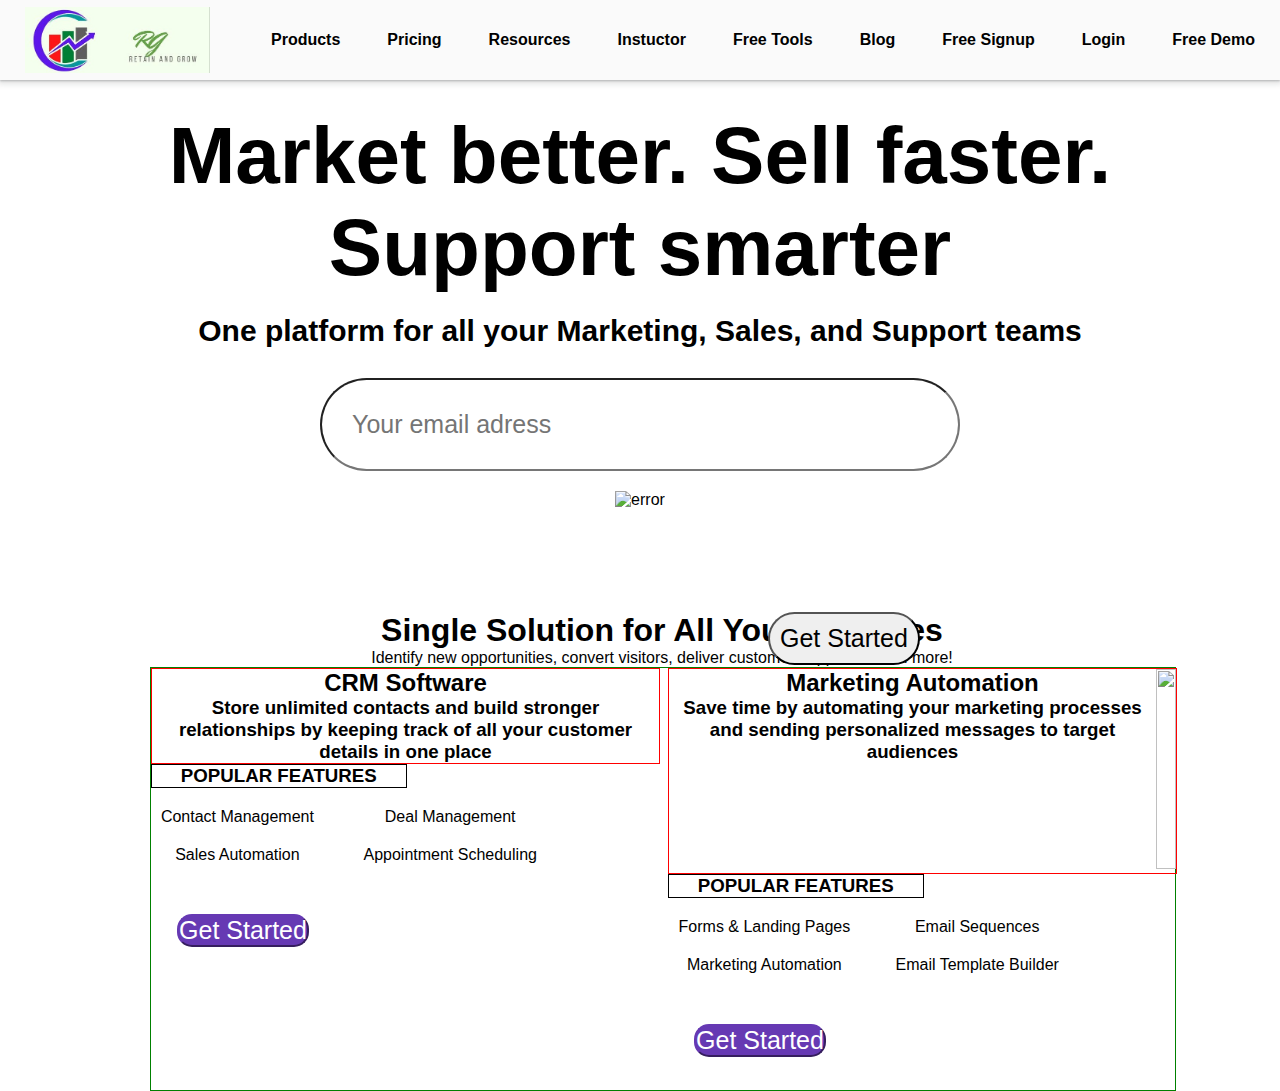
==== index.html @ 1c2a726a "Day2 Commit" ====
<!DOCTYPE html>
<html lang="en">

<head>
    <meta charset="UTF-8">
    <meta http-equiv="X-UA-Compatible" content="IE=edge">
    <meta name="viewport" content="width=device-width, initial-scale=1.0">
    <title>Home Page</title>
</head>
<script src="https://kit.fontawesome.com/1426087fe4.js" crossorigin="anonymous"></script>
<style>
    * {
        margin: 0px;
        padding: 0px;
    }

    body {
        font-family: -apple-system, BlinkMacSystemFont, "Poppins", "Segoe UI", Roboto, Helvetica, Arial, sans-serif, "Apple Color Emoji", "Segoe UI Emoji", "Segoe UI Symbol";
    }

    nav {
        display: flex;
        height: 80px;
        background-color: #FAFAFA;
        color: rgb(0, 0, 0);
        justify-content: space-between;
        align-items: center;
        padding: 0px 25px;
        box-shadow: rgba(60, 64, 67, 0.3) 0px 1px 2px 0px, rgba(60, 64, 67, 0.15) 0px 2px 6px 2px;

        font-weight: 700;
    }

    #logo {
        width: 15%;
        color: rgb(211, 236, 228);
    }

    #tab {
        width: 80%;
        display: flex;
        justify-content: space-between;
    }

    .home:hover {

        color: #81D4FA;

    }

    #header {
        width: 90%;
        margin: auto;
        text-align: center;
    }

    #header h1 {
        font-size: 80px;
        margin-top: 30px;
    }

    #header h3 {
        font-size: 30px;
        margin-top: 20px;
        font-family: "Poppins", Arial, sans-serif;
        padding-bottom: 30px;
    }

    .mail {

        font-size: 25px;
        font-family: Verdana, Geneva, Tahoma, sans-serif;
        margin-bottom: 20px;
        padding: 30px;
        border-radius: 70px;
        width: 50%;

    }

    .insidemail {
        font-size: 25px;
        font-family: Verdana, Geneva, Tahoma, sans-serif;
        margin-bottom: 20px;
        padding: 10px;
        border-radius: 70px;
        position: absolute;
        top: 68%;
        left: 60%;

    }

    #imgs {
        margin-top: 80px;
        display: flex;
        justify-content: space-between;
    }

    #mid {
        width: 80%;
        margin: auto;
         text-align: center;
        margin: -55px 30px -26px 150px;
        justify-content: space-between;
    }

    #head {
        width: 100%;
        margin: auto;
        margin-top: 78px;
        text-align: center;
    }

    #crm {
        border: 1px solid green;
        width: 100%;
        display: grid;
        grid-template-columns: repeat(2, 1fr);
        gap: 10px;
    }
    .secondchild{
        border:1px solid red;
        width:100%;
        display:flex;
    }
    .secondchild img{
        width: 100%;
        height: 200px;
    }
    .firstchild{
        border:1px solid red;
        width:100%;
        display:flex;
    }
    .feature1{
        width: 80%;
        /* border: 1px solid red; */
        display: grid;
        grid-template-columns: repeat(2,1fr);
        gap: 20px;
        margin: 20px 0px 50px -10px;
    }#h3{
        border: 1px solid black;
        width: 50%;
    }
    .feature2{
        width: 80%;
        /* border: 1px solid red; */
        display: grid;
        grid-template-columns: repeat(2,1fr);
        gap: 20px;
        margin: 20px 0px 50px 0px;
    }
    #h31{
        border: 1px solid black;
        width: 50%;
    }
    .btn{
        size: ;
        border-radius: 15px;
        font-size: 25px;
        border-color: #6639b3;
        background-color: #6639b3;
        color: #fff;
        margin: 0px 8px 33px -315px;

    }
</style>

<body>
    <!-- header........... -->
    <nav id="engage">
        <img id="logo" src="logo\WhatsApp Image 2022-12-14 at 21.00.33.jpeg" alt="error">
        <div id="tab">
            <p class="home">Products</p>
            <p class="home">Pricing</p>
            <p class="home">Resources</p>
            <p class="home">Instuctor</p>
            <p class="home">Free Tools</p>
            <p class="home">Blog</p>
            <p class="home">Free Signup</p>
            <p class="home">Login</p>
            <p class="home">Free Demo</p>
        </div>
    </nav>
    <div id="header">
        <h1>Market better. Sell faster.<br>
            Support smarter
        </h1>
        <h3>One platform for all your Marketing, Sales, and Support teams</h3>
        <div>
            <input type="text" class="mail" placeholder="Your email adress"><button class="insidemail">Get
                Started</button>
        </div>
        <div>
            <img src="https://cdn5.engagebay.com/new/assets/img/banner-image.svg" alt="error">
        </div>
        <div id="imgs">
            <img src="https://cdn5.engagebay.com/new/assets/img/p-logos/neilpatel.png" alt="">
            <img src="https://cdn5.engagebay.com/new/assets/img/p-logos/forbs.png" alt="">
            <img src="https://cdn5.engagebay.com/new/assets/img/p-logos/inc.png" alt="">
            <img src="https://cdn5.engagebay.com/new/assets/img/p-logos/enterpreneur.png" alt="">
            <img src="https://cdn5.engagebay.com/new/assets/img/p-logos/techcrunch.png" alt="">
            <img src="https://cdn5.engagebay.com/new/assets/img/p-logos/jeffbullas.png" alt="">
            <img src="https://cdn5.engagebay.com/new/assets/img/p-logos/business.png" alt="">
        </div>
    </div>
    <!-- middle........................ -->
    <div id="mid">
        <div id="head">
            <h1>Single Solution for All Your Activities </h1>
            <p>Identify new opportunities, convert visitors, deliver customer happiness, and more!</p>
        </div>
        <div id="crm">
            <div class="crm1child" >
                <div class="firstchild">
                    <div>
                        <h2>CRM Software</h2>
                        <h3>Store unlimited contacts and build stronger relationships by keeping track of all your
                            customer details in one place</h3>
                    </div>
                    <div>
                        <img width="25%" src="https://cdn5.engagebay.com/new/assets/img/icons/crm.svg" alt="">
                    </div>
                </div>
                <h3 id="h3">POPULAR FEATURES</h3>
                <div class="check1">
                    <div class="feature1">
                        <P><i class="fa-solid fa-circle-check"></i>Contact Management</P>
                        <p><i class="fa-solid fa-circle-check"></i>Deal Management</p>
                        <p><i class="fa-solid fa-circle-check"></i>Sales Automation</p>
                        <p><i class="fa-solid fa-circle-check"></i>Appointment Scheduling</p>
                    </div>
                </div>
                <button class="btn">Get Started</button>
            </div>

            <div class="crm2ndchild">
                <div class="secondchild">
                    <div>

                        <h2>Marketing Automation</h2>
                        <h3>Save time by automating your marketing processes and sending personalized messages to target
                            audiences</h3>

                    </div>
                    <div>
                        <img width="100%" height="200px" src="https://cdn5.engagebay.com/new/assets/img/icons/marketing-automation.svg" alt="">
                    </div>
    
                </div>
                <div>
                    <h3 id="h31">POPULAR FEATURES</h3>
                    <div class="check2">
                        
                        <div class="feature2">
                            <P><i class="fa-solid fa-circle-check"></i>Forms & Landing Pages</P>
                            <p><i class="fa-solid fa-circle-check"></i>Email Sequences</p>
                            <p><i class="fa-solid fa-circle-check"></i>Marketing Automation</p>
                            <p><i class="fa-solid fa-circle-check"></i>Email Template Builder</p>
                        </div>
                    </div>
                </div> 
                <button class="btn">Get Started</button>                                
            </div>
        </div>
    </div>
</body>
</html>
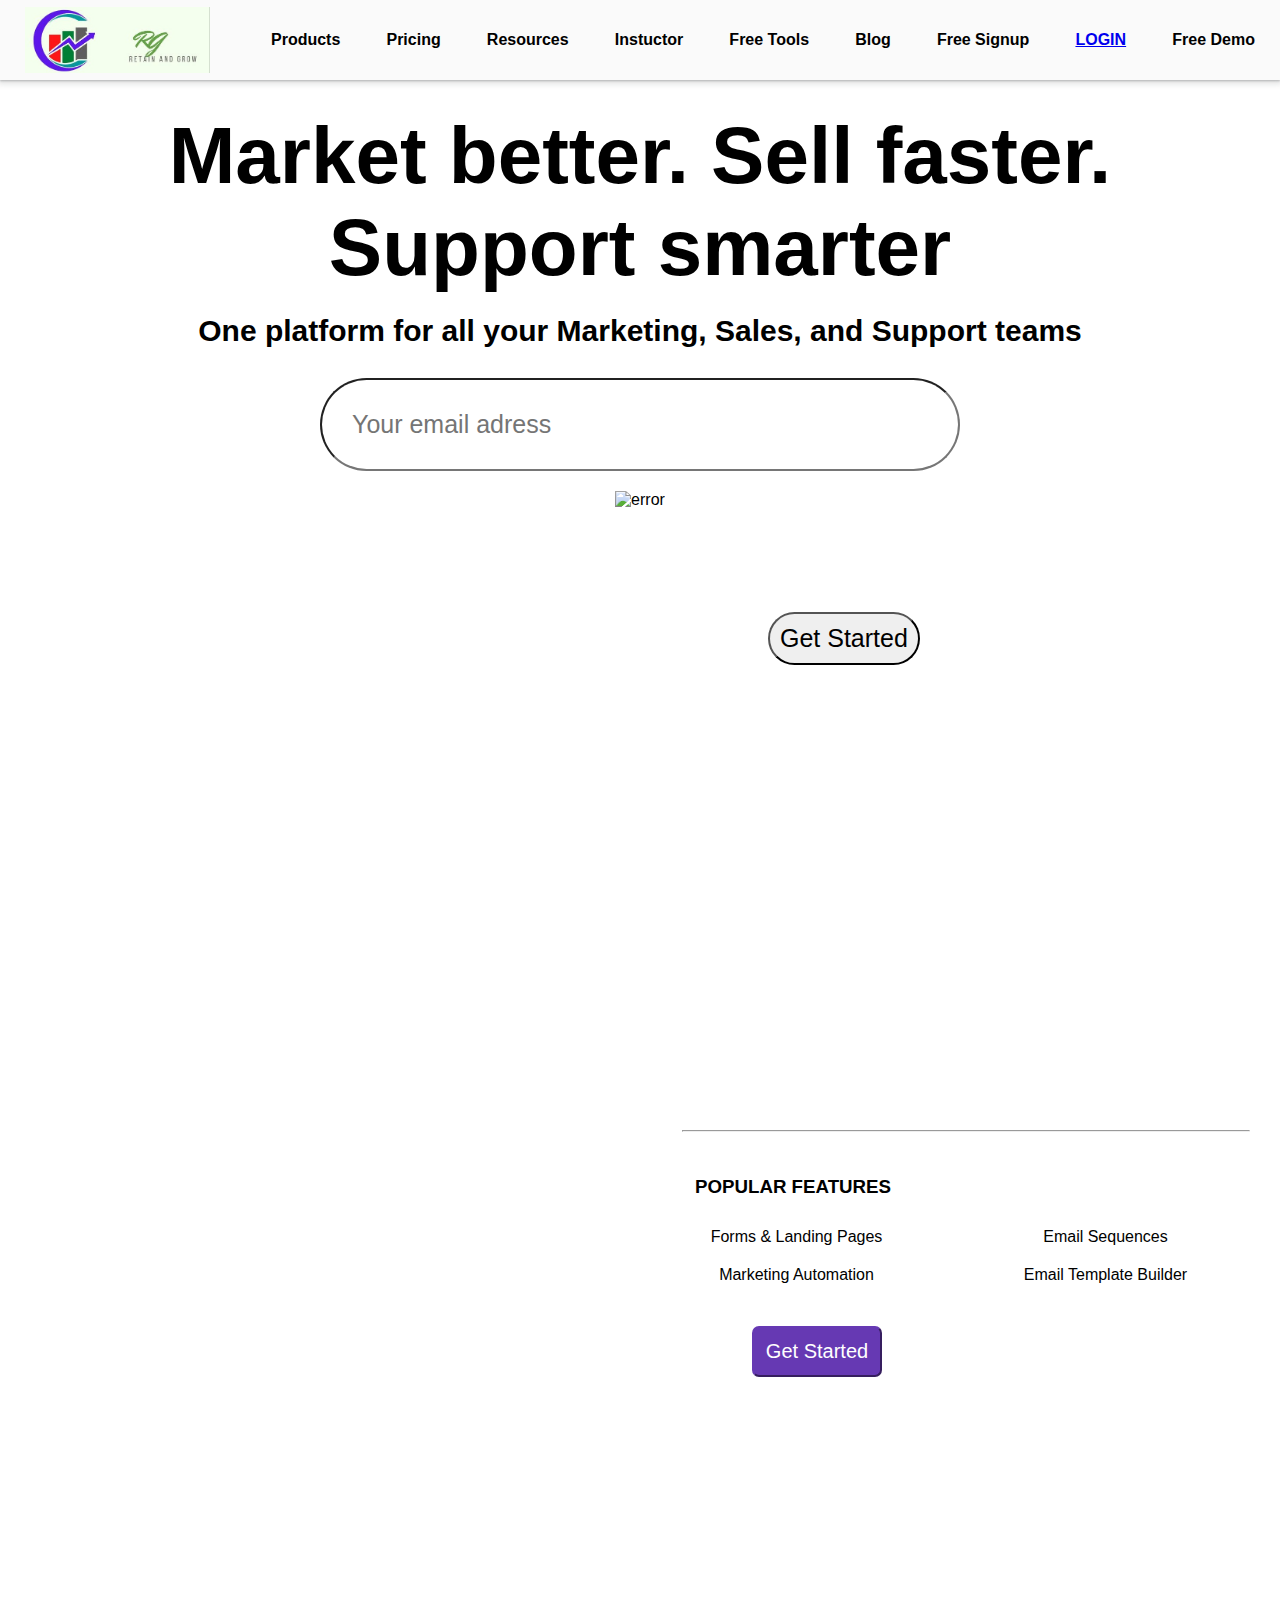
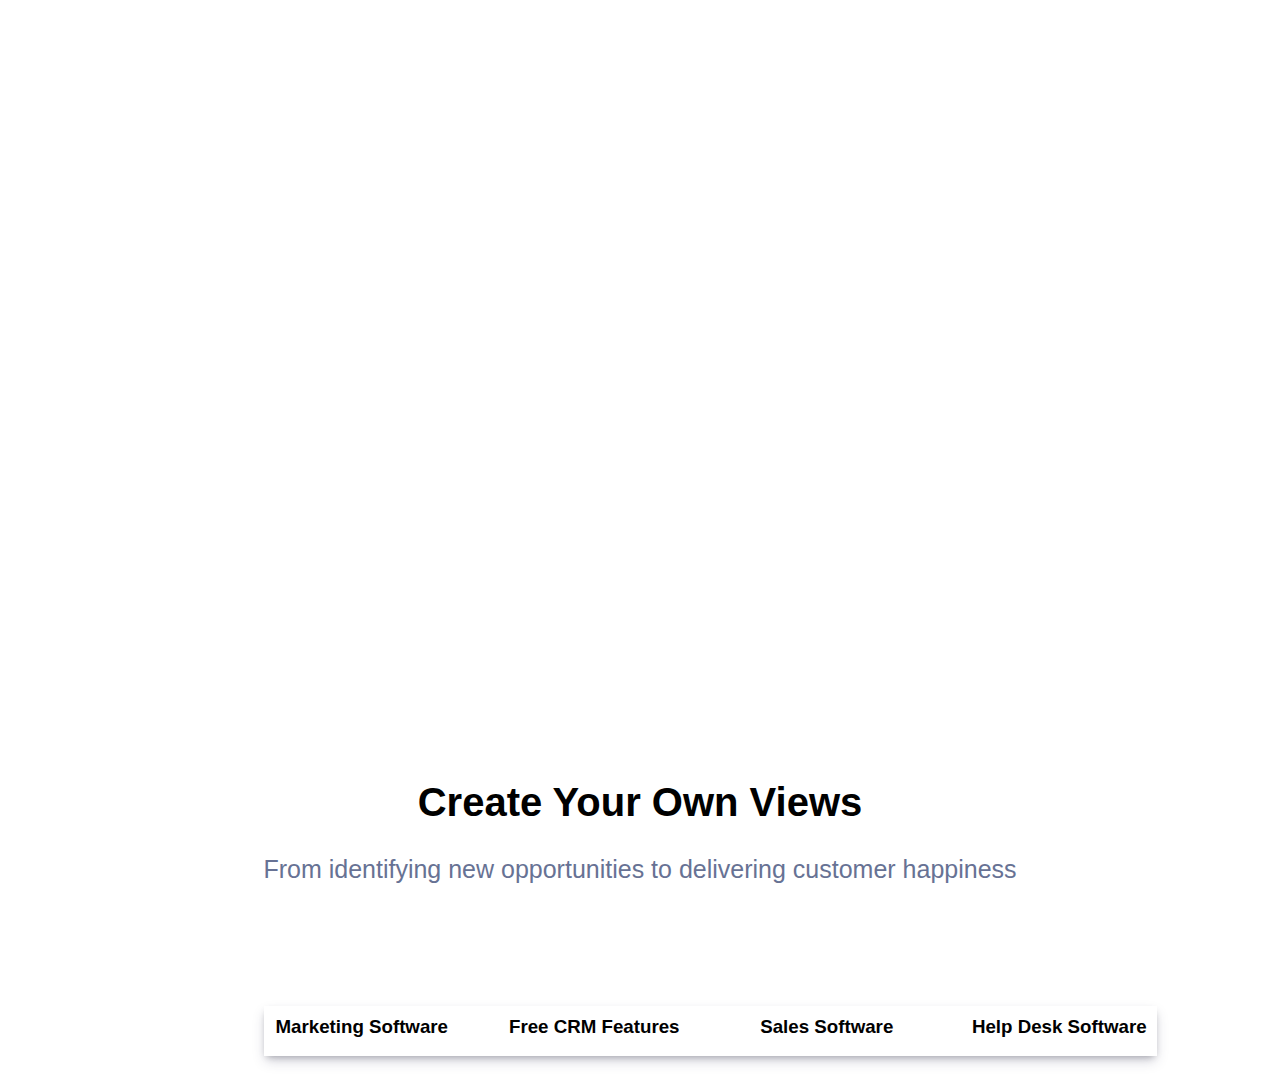
==== commit c948c3ff: "day-3 work" ====
--- a/index.html
+++ b/index.html
@@ -2,6 +2,8 @@
 <html lang="en">
 
 <head>
+    <link rel="stylesheet" href="https://unpkg.com/aos@next/dist/aos.css" />
+
     <meta charset="UTF-8">
     <meta http-equiv="X-UA-Compatible" content="IE=edge">
     <meta name="viewport" content="width=device-width, initial-scale=1.0">
@@ -9,6 +11,7 @@
 </head>
 <script src="https://kit.fontawesome.com/1426087fe4.js" crossorigin="anonymous"></script>
 <style>
+
     * {
         margin: 0px;
         padding: 0px;
@@ -16,6 +19,7 @@
 
     body {
         font-family: -apple-system, BlinkMacSystemFont, "Poppins", "Segoe UI", Roboto, Helvetica, Arial, sans-serif, "Apple Color Emoji", "Segoe UI Emoji", "Segoe UI Symbol";
+        font-family: 'open Sans', sans-serif;
     }
 
     nav {
@@ -96,74 +100,183 @@
     }
 
     #mid {
-        width: 80%;
+        /* width: 100%; */
         margin: auto;
-         text-align: center;
-        margin: -55px 30px -26px 150px;
+        text-align: center;
+        margin: 0px 30px -26px 94px;
         justify-content: space-between;
     }
 
     #head {
-        width: 100%;
+        width: 90%;
         margin: auto;
         margin-top: 78px;
         text-align: center;
     }
 
+    #head p {
+        font-size: 20px;
+    }
+
+    #head h1 {
+        font-size: 50px;
+    }
+
     #crm {
-        border: 1px solid green;
-        width: 100%;
-        display: grid;
-        grid-template-columns: repeat(2, 1fr);
-        gap: 10px;
-    }
-    .secondchild{
-        border:1px solid red;
-        width:100%;
-        display:flex;
-    }
-    .secondchild img{
-        width: 100%;
-        height: 200px;
-    }
-    .firstchild{
-        border:1px solid red;
-        width:100%;
-        display:flex;
-    }
-    .feature1{
         width: 80%;
-        /* border: 1px solid red; */
-        display: grid;
-        grid-template-columns: repeat(2,1fr);
+        display: grid;
+        grid-template-columns: repeat(2, 1fr);
+        gap: 40px;
+        margin-top: 30px;
+    }
+
+    #priti {
+        display: grid;
+        grid-template-columns: repeat(2, 1fr);
         gap: 20px;
-        margin: 20px 0px 50px -10px;
-    }#h3{
-        border: 1px solid black;
-        width: 50%;
-    }
-    .feature2{
-        width: 80%;
-        /* border: 1px solid red; */
-        display: grid;
-        grid-template-columns: repeat(2,1fr);
+    }
+
+    .firstchild1 {
+
+        /* border: 1px solid red;  */
+        display: grid;
+        grid-template-columns: repeat(2, 1fr);
+        height: 230px;
+        padding: 31px;
+        margin: 58px -1px 42px 9px;
+        box-shadow: rgba(50, 50, 93, 0.25) 0px 2px 5px -1px, rgba(0, 0, 0, 0.3) 0px 1px 3px -1px;
+
+    }
+
+    .secondchild2 {
+        /* border: 1px solid red;  */
+        display: grid;
+        grid-template-columns: repeat(2, 1fr);
+        height: 230px;
+        padding: 25px;
+        margin: 68px 27px 34px 9px;
+        box-shadow: rgba(50, 50, 93, 0.25) 0px 2px 5px -1px, rgba(0, 0, 0, 0.3) 0px 1px 3px -1px;
+
+    }
+
+    .feature3 {
+        display: grid;
+        grid-template-columns: repeat(2, 1fr);
         gap: 20px;
-        margin: 20px 0px 50px 0px;
-    }
-    #h31{
-        border: 1px solid black;
-        width: 50%;
-    }
-    .btn{
-        size: ;
-        border-radius: 15px;
-        font-size: 25px;
+        margin: 0px 0px 0px -30px;
+        margin-top: 30px;
+        /* box-shadow: rgba(50, 50, 93, 0.25) 0px 2px 5px -1px, rgba(0, 0, 0, 0.3) 0px 1px 3px -1px; */
+    }
+
+    .feature4 {
+        display: grid;
+        grid-template-columns: repeat(2, 1fr);
+        gap: 20px;
+        margin: 0px 0px 0px -30px;
+        margin-top: 30px;
+        /* 
+        box-shadow: rgba(50, 50, 93, 0.25) 0px 2px 5px -1px, rgba(0, 0, 0, 0.3) 0px 1px 3px -1px; */
+    }
+
+    .btn1 {
+        border-radius: 7px;
+        font-size: 20px;
+        padding: 12px;
         border-color: #6639b3;
         background-color: #6639b3;
         color: #fff;
-        margin: 0px 8px 33px -315px;
-
-    }
+        ;
+        margin: 42px 350px -98px 52px;
+
+
+    }
+
+    #h31 {
+        width: 50%;
+        margin-top: 30px;
+        margin: 44px 0px 0px -31px;
+    }
+
+    #h3 {
+        width: 50%;
+        margin-top: 30px;
+        margin: 44px 0px 0px -31px;
+    }
+
+    #banner {
+        border: 1px solid blue;
+        width: 99.8%;
+        margin: auto;
+        text-align: center;
+        /* height: 500px; */
+        margin-top: 100px;
+        padding-bottom: 80px;
+        background-size: cover;
+        background-color: #2c4fbf;
+        position: relative;
+
+        /* margin: auto;
+        display: grid;
+        grid-template-columns: repeat(10,1fr);
+        grid-template-rows: repeat(1,1fr); */
+
+        /* gap: 10px; */
+    }
+
+    #banner h2 {
+        margin-top: 100px;
+        color: white;
+    }
+
+    .banimg {
+        /* border: 1px solid blue;; */
+        width: 80%;
+        margin: auto;
+        display: grid;
+        grid-template-columns: repeat(10, 1fr);
+        grid-template-rows: repeat(1, 1fr);
+        gap: 15px;
+        margin-top: 50px;
+
+    }
+    #view{
+        width: 873px;
+        height: 30px;
+        /* border: 1px solid red; */
+      display: grid;
+      text-align: center;
+      grid-template-columns: repeat(4,1fr);
+      gap: 57px;
+      margin:122px 71px 87px 264px;
+      padding: 10px;
+      box-shadow: rgba(50, 50, 93, 0.25) 0px 6px 12px -2px, rgba(0, 0, 0, 0.3) 0px 3px 7px -3px;
+        
+    }
+    #view1{
+        text-align: center;
+        width: 100%;
+        height: 300px;
+        margin-top: 50px;
+    }
+    #view h3:hover{
+       
+        background:black;
+        height: 40px;
+        top: 0;
+        border-radius: 10px;
+        color: white;
+        padding: 0px;
+    }
+    #view1 h2{
+        font-size: 40px;
+    }
+    #view1 p{
+        margin-top: 30px;
+        font-size: 25px;
+        color: #677294;
+    }
+    
+
 </style>
 
 <body>
@@ -178,7 +291,7 @@
             <p class="home">Free Tools</p>
             <p class="home">Blog</p>
             <p class="home">Free Signup</p>
-            <p class="home">Login</p>
+            <p class="home"> <a href="login.html">LOGIN</a> </p>
             <p class="home">Free Demo</p>
         </div>
     </nav>
@@ -206,63 +319,165 @@
     </div>
     <!-- middle........................ -->
     <div id="mid">
-        <div id="head">
+        <div id="head" data-aos="flip-up">
             <h1>Single Solution for All Your Activities </h1>
             <p>Identify new opportunities, convert visitors, deliver customer happiness, and more!</p>
         </div>
-        <div id="crm">
-            <div class="crm1child" >
-                <div class="firstchild">
+        <div id="priti">
+            <div class="crm1child1" data-aos="fade-right">
+                <div class="firstchild1">
                     <div>
                         <h2>CRM Software</h2>
-                        <h3>Store unlimited contacts and build stronger relationships by keeping track of all your
-                            customer details in one place</h3>
-                    </div>
-                    <div>
-                        <img width="25%" src="https://cdn5.engagebay.com/new/assets/img/icons/crm.svg" alt="">
-                    </div>
-                </div>
+                        <p>Store unlimited contacts and build stronger relationships by keeping track of all your
+                            customer details in one place</p>
+                    </div>
+                    <div>
+                        <img width="70%" src="https://cdn5.engagebay.com/new/assets/img/icons/crm.svg" alt="">
+                    </div>
+                </div>
+                <hr>
                 <h3 id="h3">POPULAR FEATURES</h3>
-                <div class="check1">
-                    <div class="feature1">
+                <div class="check3">
+                    <div class="feature3" >
                         <P><i class="fa-solid fa-circle-check"></i>Contact Management</P>
                         <p><i class="fa-solid fa-circle-check"></i>Deal Management</p>
                         <p><i class="fa-solid fa-circle-check"></i>Sales Automation</p>
                         <p><i class="fa-solid fa-circle-check"></i>Appointment Scheduling</p>
                     </div>
                 </div>
-                <button class="btn">Get Started</button>
+                <button class="btn1">Get Started</button>
             </div>
-
-            <div class="crm2ndchild">
-                <div class="secondchild">
-                    <div>
-
+            <div class="crm2ndchild2">
+                <div class="secondchild2" data-aos="fade-left">
+                    <div>
                         <h2>Marketing Automation</h2>
-                        <h3>Save time by automating your marketing processes and sending personalized messages to target
-                            audiences</h3>
-
-                    </div>
-                    <div>
-                        <img width="100%" height="200px" src="https://cdn5.engagebay.com/new/assets/img/icons/marketing-automation.svg" alt="">
-                    </div>
-    
-                </div>
+                        <p>Save time by automating your marketing processes and sending personalized messages to target
+                            audiences</p>
+                    </div>
+                    <div>
+                        <img width="70%" src="https://cdn5.engagebay.com/new/assets/img/icons/marketing-automation.svg"
+                            alt="">
+                    </div>
+                </div>
+                <hr>
                 <div>
                     <h3 id="h31">POPULAR FEATURES</h3>
-                    <div class="check2">
-                        
-                        <div class="feature2">
+                    <div class="check4">
+
+                        <div class="feature4" >
                             <P><i class="fa-solid fa-circle-check"></i>Forms & Landing Pages</P>
                             <p><i class="fa-solid fa-circle-check"></i>Email Sequences</p>
                             <p><i class="fa-solid fa-circle-check"></i>Marketing Automation</p>
                             <p><i class="fa-solid fa-circle-check"></i>Email Template Builder</p>
                         </div>
                     </div>
-                </div> 
-                <button class="btn">Get Started</button>                                
+                </div>
+                <button class="btn1">Get Started</button>
             </div>
         </div>
+        <div id="priti">
+            <div class="crm1child1" data-aos="fade-right">
+                <div class="firstchild1">
+                    <div>
+                        <h2>Helpdesk Software</h2>
+                        <p>Resolve queries faster and deliver exceptional support to delight your customers</p>
+                    </div>
+                    <div>
+                        <img width="70%" src="https://cdn5.engagebay.com/new/assets/img/icons/helpdesk.svg" alt="">
+                    </div>
+                </div>
+                <hr>
+                <h3 id="h3">POPULAR FEATURES</h3>
+                <div class="check3">
+                    <div class="feature3">
+                        <P><i class="fa-solid fa-circle-check"></i>Ticket Management</P>
+                        <p><i class="fa-solid fa-circle-check"></i>Views</p>
+                        <p><i class="fa-solid fa-circle-check"></i>Macro</p>
+                        <p><i class="fa-solid fa-circle-check"></i>Ticket Automation</p>
+                    </div>
+                </div>
+                <button class="btn1">Get Started</button>
+            </div>
+            <div class="crm2ndchild2" data-aos="fade-left">
+                <div class="secondchild2">
+                    <div>
+
+                        <h2>Live Chat Software
+                        </h2>
+                        <p>Boost customer happiness and increase conversions by offering instant help when your
+                            customers need it</p>
+
+                    </div>
+                    <div>
+                        <img width="70%" src="https://cdn5.engagebay.com/new/assets/img/icons/livechat.svg" alt="">
+                    </div>
+
+                </div>
+                <hr>
+                <div>
+                    <h3 id="h31">POPULAR FEATURES</h3>
+                    <div class="check4">
+
+                        <div class="feature4">
+                            <P><i class="fa-solid fa-circle-check"></i>Instant Support </P>
+                            <p><i class="fa-solid fa-circle-check"></i>Chat Form Customisatio</p>
+                            <p><i class="fa-solid fa-circle-check"></i>Shortcuts</p>
+                            <p><i class="fa-solid fa-circle-check"></i>Notifications</p>
+                        </div>
+                    </div>
+                </div>
+                <button class="btn1">Get Started</button>
+            </div>
+        </div>
     </div>
+    <!-- banner part -->
+    <div id="banner"  data-aos="fade-right">
+        <h2>HAPPY CUSTOMERS SHARE GREAT REVIEWS ON G2</h2>
+        <div class="banimg">
+            <img src="https://cdn5.engagebay.com/new/assets/img/Awards-2022/CRM_HighPerformer_AsiaPacific_HighPerformer.svg"
+                alt="">
+            <img src="https://cdn5.engagebay.com/new/assets/img/Awards-2022/CRM_HighPerformer_Europe_HighPerformer.svg"
+                alt="">
+            <img src="https://cdn5.engagebay.com/new/assets/img/Awards-2022/CRM_HighPerformer_HighPerformer.svg" alt="">
+            <img src="https://cdn5.engagebay.com/new/assets/img/Awards-2022/CRM_HighPerformer_Small-Business_HighPerformer.svg"
+                alt="">
+            <img src="https://cdn5.engagebay.com/new/assets/img/Awards-2022/CRM_MomentumLeader_Leader.svg" alt="">
+            <img src="https://cdn5.engagebay.com/new/assets/img/Awards-2022/EmailTracking_HighPerformer_HighPerformer.svg"
+                alt="">
+            <img src="https://cdn5.engagebay.com/new/assets/img/Awards-2022/EmailTracking_HighPerformer_Mid-Market_HighPerformer.svg"
+                alt="">
+            <img src="https://cdn5.engagebay.com/new/assets/img/Awards-2022/EmailTracking_HighPerformer_Small-Business_HighPerformer.svg"
+                alt="">
+            <img src="https://cdn5.engagebay.com/new/assets/img/Awards-2022/HelpDesk_EasiestAdmin_EaseOfAdmin.svg"
+                alt="">
+            <img src="https://cdn5.engagebay.com/new/assets/img/Awards-2022/OnlineFormBuilder_FastestImplementation_Small-Business_GoLiveTime.svg"
+                alt="">
+        </div>
+    </div>
+
+    <!-- view part........... -->
+    <div id="view1">
+        <h2>Create Your Own Views</h2>
+        <p>From identifying new opportunities to delivering customer happiness</p>
+       <div id="view">
+            <h3>Marketing Software</h3>
+            <h3>Free CRM Features</h3>
+            <h3>Sales Software</h3>
+            <h3>Help Desk Software</h3>
+       </div>
+    </div>
+
+
+
+
+    <!-- for animation................... -->
+    <script src="https://unpkg.com/aos@next/dist/aos.js"></script>
+    <script>
+        AOS.init({
+            offset: 300,
+            duration: 400
+        })
+    </script>
 </body>
+
 </html>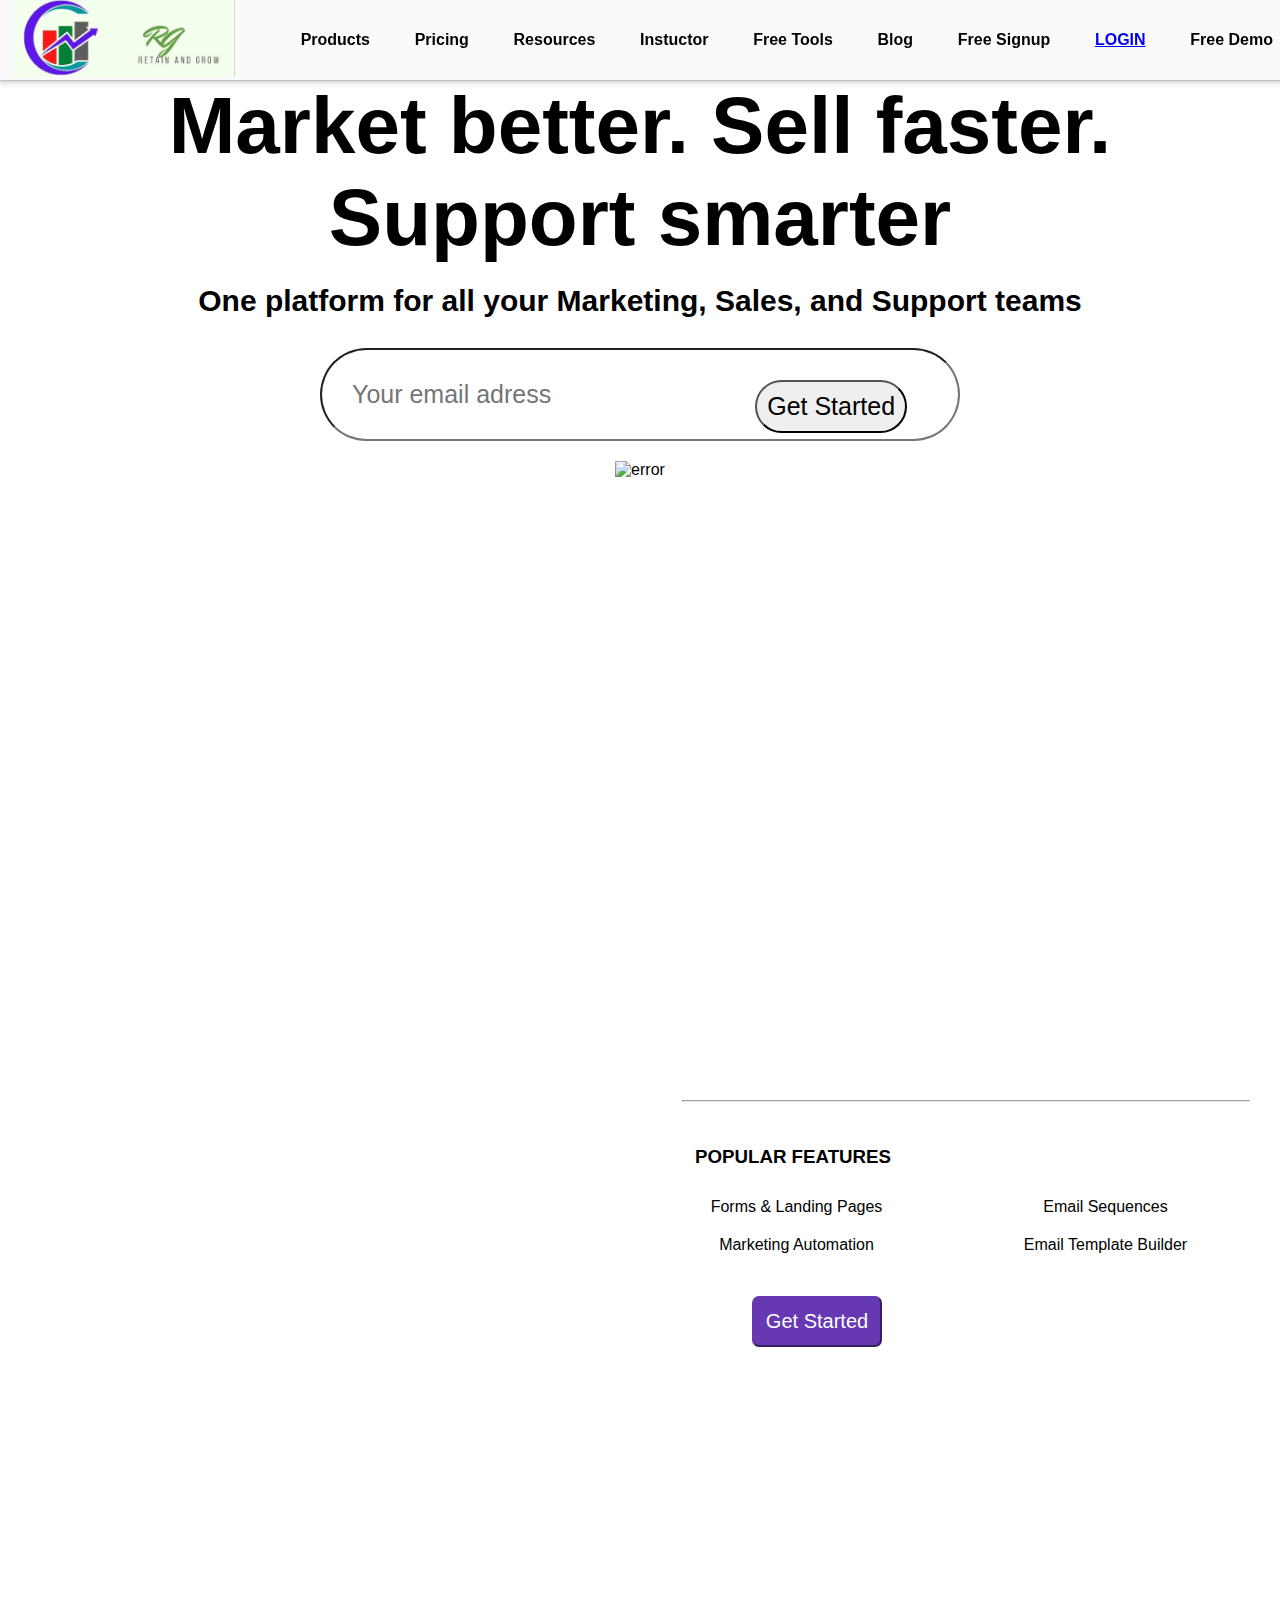
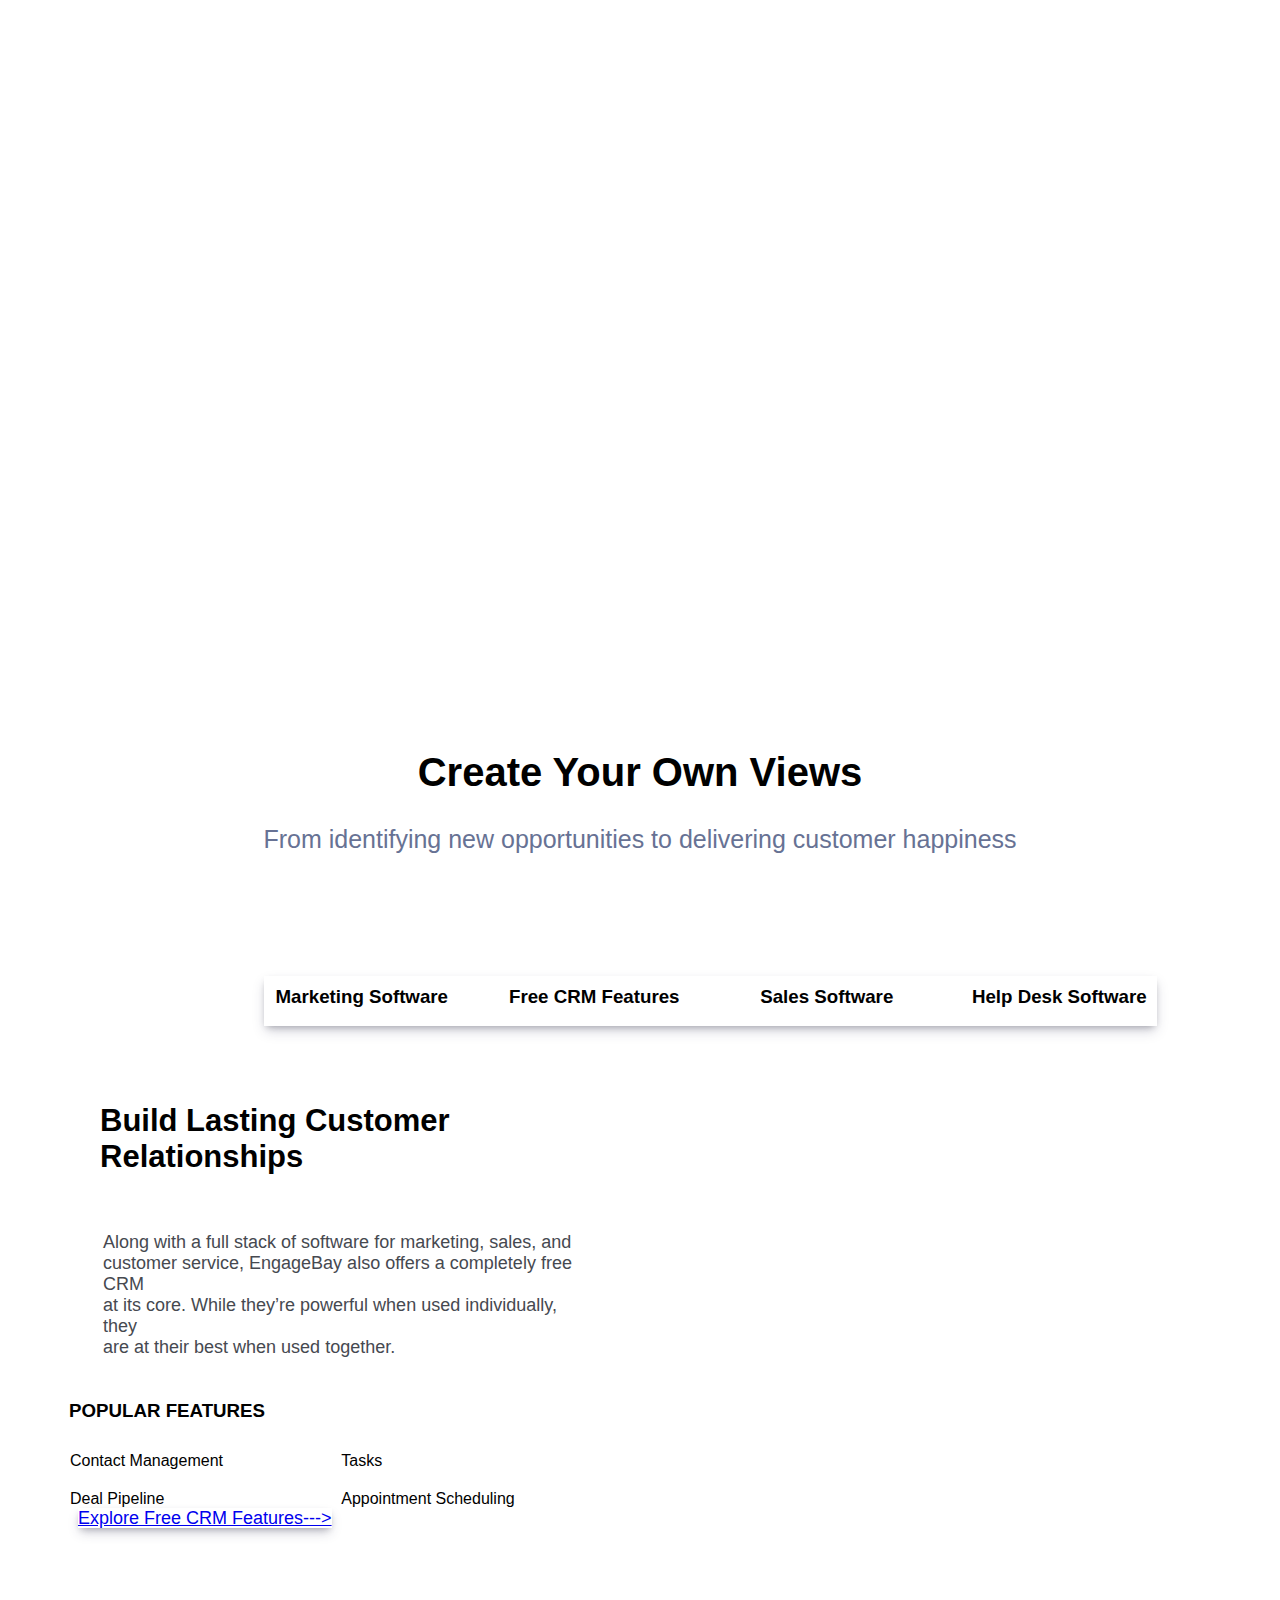
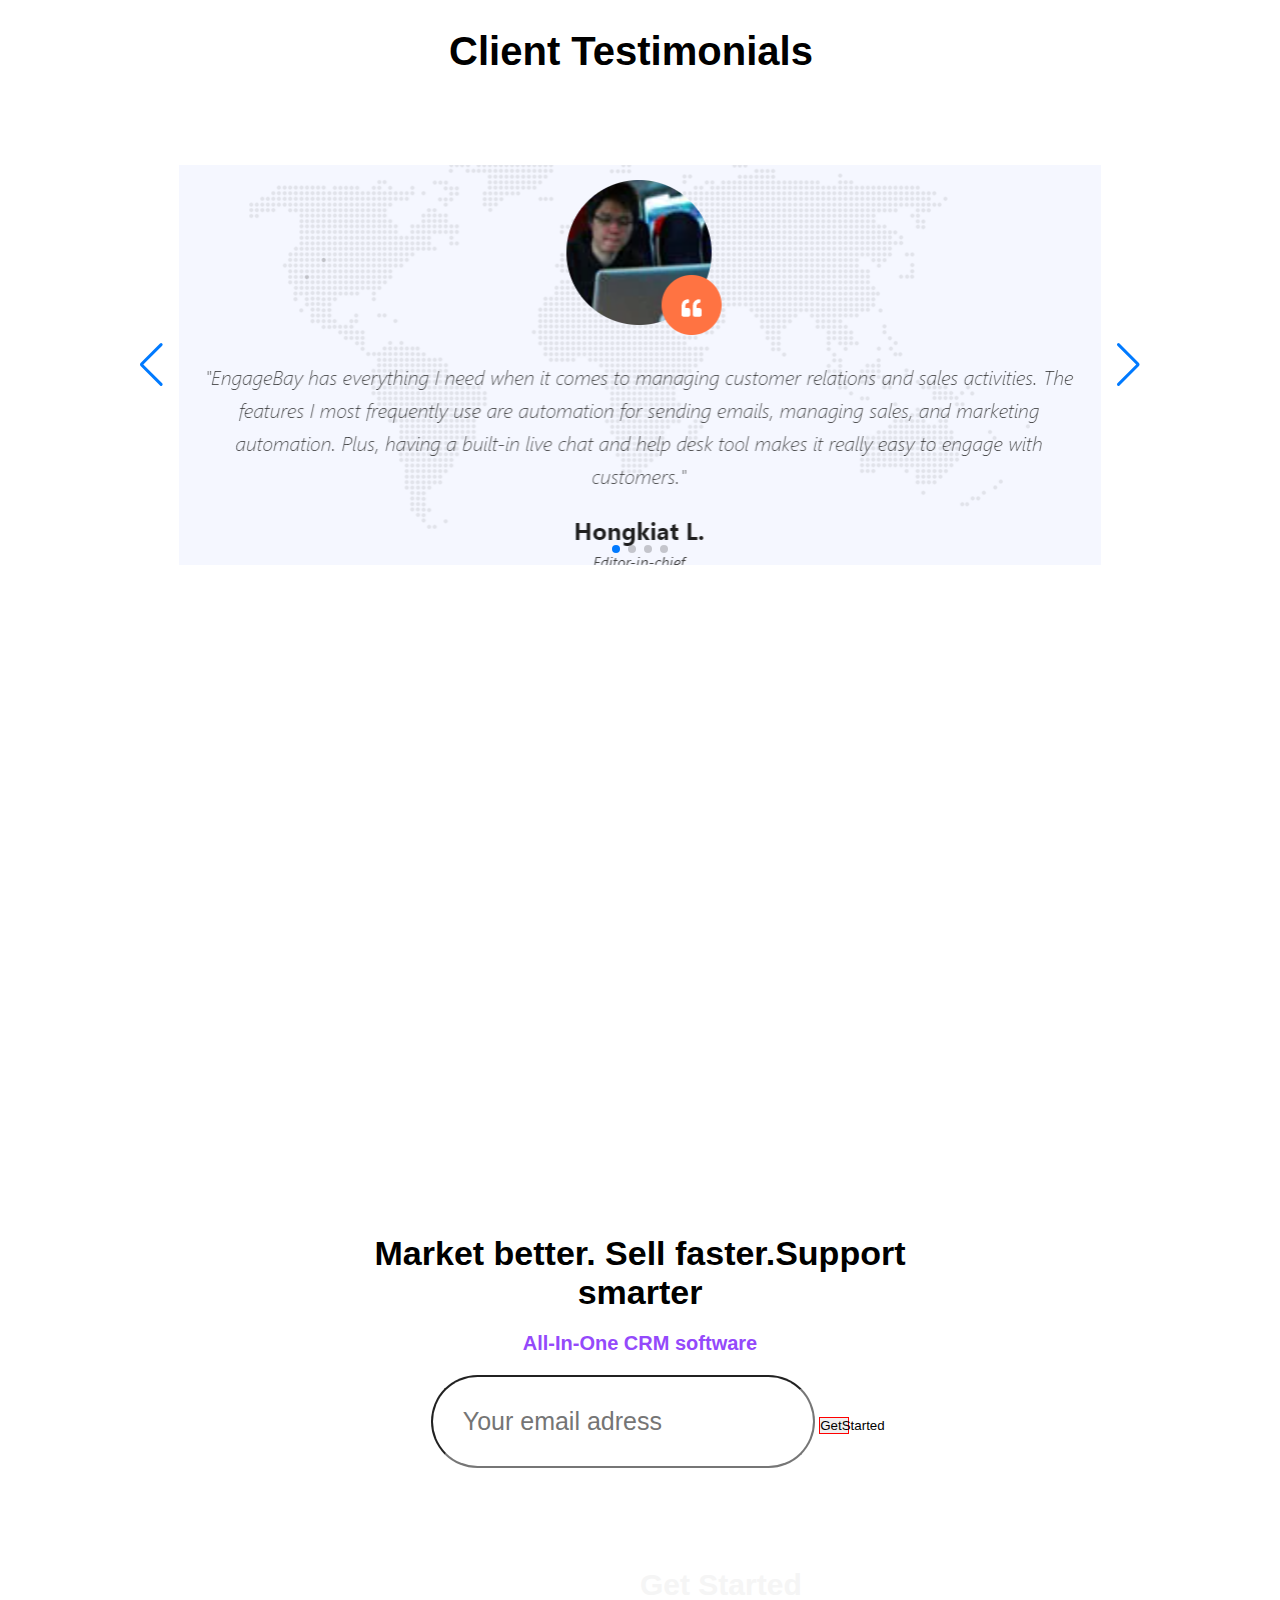
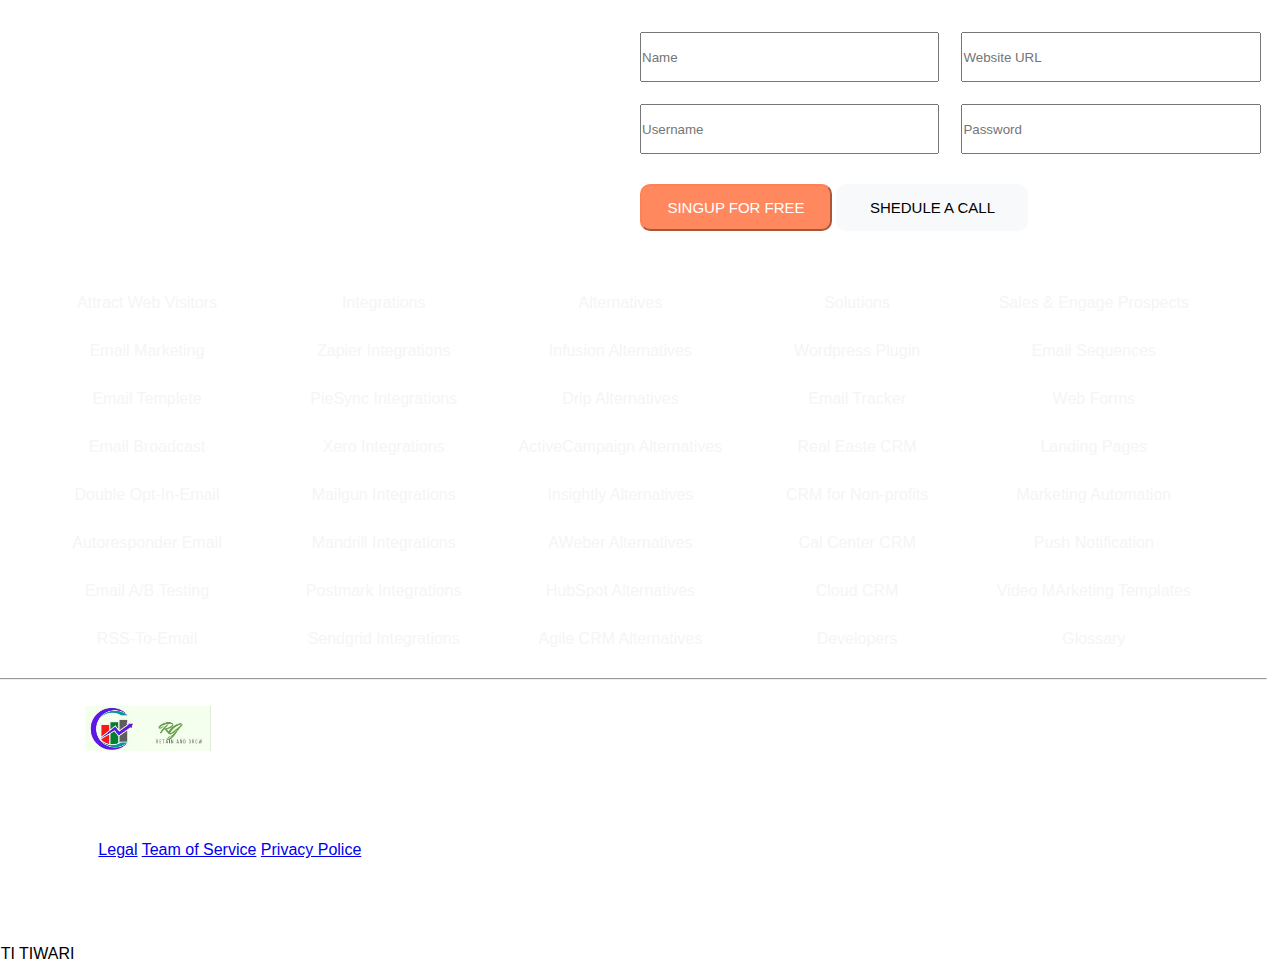
==== commit bcc0ce35: "day4" ====
--- a/index.html
+++ b/index.html
@@ -10,8 +10,8 @@
     <title>Home Page</title>
 </head>
 <script src="https://kit.fontawesome.com/1426087fe4.js" crossorigin="anonymous"></script>
+<link rel="stylesheet" href="https://cdn.jsdelivr.net/npm/swiper/swiper-bundle.min.css" />
 <style>
-
     * {
         margin: 0px;
         padding: 0px;
@@ -23,6 +23,7 @@
     }
 
     nav {
+        width: 97.5%;
         display: flex;
         height: 80px;
         background-color: #FAFAFA;
@@ -31,13 +32,17 @@
         align-items: center;
         padding: 0px 25px;
         box-shadow: rgba(60, 64, 67, 0.3) 0px 1px 2px 0px, rgba(60, 64, 67, 0.15) 0px 2px 6px 2px;
-
+        top: 0;
         font-weight: 700;
+        position: fixed;
+        z-index: 100;
     }
 
     #logo {
-        width: 15%;
-        color: rgb(211, 236, 228);
+        width: 80%; 
+        margin:20px -181px 22px -11px;
+        
+        color: rgb(52, 160, 126);
     }
 
     #tab {
@@ -53,6 +58,9 @@
     }
 
     #header {
+        /* z-index: 100; */
+        padding-top: 50px;
+        position: relative;
         width: 90%;
         margin: auto;
         text-align: center;
@@ -212,7 +220,7 @@
         margin-top: 100px;
         padding-bottom: 80px;
         background-size: cover;
-        background-color: #2c4fbf;
+        background-image: url("https://cdn5.engagebay.com/new/assets/img/footer_bg.jpeg");
         position: relative;
 
         /* margin: auto;
@@ -239,57 +247,706 @@
         margin-top: 50px;
 
     }
-    #view{
+
+    #view {
         width: 873px;
         height: 30px;
         /* border: 1px solid red; */
-      display: grid;
-      text-align: center;
-      grid-template-columns: repeat(4,1fr);
-      gap: 57px;
-      margin:122px 71px 87px 264px;
-      padding: 10px;
-      box-shadow: rgba(50, 50, 93, 0.25) 0px 6px 12px -2px, rgba(0, 0, 0, 0.3) 0px 3px 7px -3px;
-        
-    }
-    #view1{
+        display: grid;
+        text-align: center;
+        grid-template-columns: repeat(4, 1fr);
+        gap: 57px;
+        margin: 122px 71px 87px 264px;
+        padding: 10px;
+        box-shadow: rgba(50, 50, 93, 0.25) 0px 6px 12px -2px, rgba(0, 0, 0, 0.3) 0px 3px 7px -3px;
+
+    }
+
+    #view1 {
         text-align: center;
         width: 100%;
         height: 300px;
         margin-top: 50px;
     }
-    #view h3:hover{
-       
-        background:black;
+
+    #view h3:hover {
+
+        background: black;
         height: 40px;
         top: 0;
         border-radius: 10px;
         color: white;
         padding: 0px;
     }
-    #view1 h2{
+
+    #view1 h2 {
         font-size: 40px;
     }
-    #view1 p{
+
+    #view1 p {
         margin-top: 30px;
         font-size: 25px;
         color: #677294;
     }
-    
-
+
+    #custumer {
+        width: 90%;
+        display: grid;
+        grid-template-columns: repeat(2, 1fr);
+        gap: 167px;
+        margin: 53px -12px 0px 100px;
+    }
+
+    .main2 {
+        /* border: 1px solid red; */
+        width: 70%;
+
+    }
+
+    .own {
+        /* border: 1px solid rgb(0, 255, 106); */
+        font-size: 31px;
+        position: relative;
+    }
+
+    .p {
+        /* border: 1px solid rgb(0, 21, 255); */
+        font-size: 18px;
+        color: #464950;
+        margin: 57px 3px -2px;
+        font-family: Arial, Helvetica, sans-serif;
+
+    }
+
+    .feature5 {
+
+        display: grid;
+        grid-template-columns: repeat(2, 1fr);
+        gap: 20px;
+        margin: 0px 0px 0px -30px;
+        margin-top: 30px;
+    }
+
+    #arrow {
+        /* border: 1px solid rgb(0, 21, 255); */
+        margin: 0px 0px 0px 78px;
+        font-size: large;
+        box-shadow: rgba(50, 50, 93, 0.25) 0px 6px 12px -2px, rgba(0, 0, 0, 0.3) 0px 3px 7px -3px;
+        ;
+    }
+
+    .sliderfiest {
+        /* border: 1px solid blue; */
+        width: 80%;
+        margin: auto;
+        height: 400px;
+        display: flex;
+        justify-content: center;
+    }
+
+    .sliderfies img {
+        width: 100%;
+    }
+
+    #slider {
+        text-align: center;
+        margin: 39px 37px 91px 19px;
+        font-size: 40px;
+        margin-top: 50px;
+        padding-top: 50px;
+    }
+
+    .swiper {
+        width: 100%;
+        height: 100%;
+    }
+
+    .swiper-slide {
+        text-align: center;
+        font-size: 18px;
+        background: #fff;
+
+        /* Center slide text vertically */
+        display: -webkit-box;
+        display: -ms-flexbox;
+        display: -webkit-flex;
+        display: flex;
+        -webkit-box-pack: center;
+        -ms-flex-pack: center;
+        -webkit-justify-content: center;
+        justify-content: center;
+        -webkit-box-align: center;
+        -ms-flex-align: center;
+        -webkit-align-items: center;
+        align-items: center;
+    }
+
+    .swiper-slide img {
+        display: block;
+        width: 90%;
+        height: 100%;
+        object-fit: cover;
+    }
+
+    .swiper {
+        margin-left: auto;
+        margin-right: auto;
+    }
+
+    .allimg {
+        text-align: center;
+        margin: auto;
+        /* border: 1px solid red; */
+        width: 90%;
+        display: grid;
+        grid-template-columns: repeat(6, 1fr);
+        gap: 30px;
+    }
+
+    .allimg img {
+        width: 40%;
+    }
+
+    .allimg>div:nth-child(1):hover {
+        width: 80%;
+        height: 150px;
+        /* border: 1px solid red; */
+        background-color: aqua;
+        justify-content: space-around;
+        border-radius: 18px;
+        box-shadow: rgba(50, 50, 93, 0.25) 0px 13px 27px -5px, rgba(0, 0, 0, 0.3) 0px 8px 16px -8px;
+        ;
+        color: #2c4fbf;
+    }
+
+    .allimg>div:nth-child(2):hover {
+        width: 80%;
+        height: 150px;
+        /* border: 1px solid red; */
+        background-color: aqua;
+        justify-content: space-around;
+        border-radius: 18px;
+        box-shadow: rgba(50, 50, 93, 0.25) 0px 13px 27px -5px, rgba(0, 0, 0, 0.3) 0px 8px 16px -8px;
+        ;
+        color: #2c4fbf;
+    }
+
+    .allimg>div:nth-child(3):hover {
+        width: 80%;
+        height: 150px;
+        /* border: 1px solid red; */
+        background-color: aqua;
+        justify-content: space-around;
+        border-radius: 18px;
+        box-shadow: rgba(50, 50, 93, 0.25) 0px 13px 27px -5px, rgba(0, 0, 0, 0.3) 0px 8px 16px -8px;
+        ;
+        color: #2c4fbf;
+    }
+
+    .allimg>div:nth-child(4):hover {
+        width: 80%;
+        height: 150px;
+        /* border: 1px solid red; */
+        background-color: aqua;
+        justify-content: space-around;
+        border-radius: 18px;
+        box-shadow: rgba(50, 50, 93, 0.25) 0px 13px 27px -5px, rgba(0, 0, 0, 0.3) 0px 8px 16px -8px;
+        ;
+        color: #2c4fbf;
+    }
+
+    .allimg>div:nth-child(5):hover {
+        width: 80%;
+        height: 150px;
+        /* border: 1px solid red; */
+        background-color: aqua;
+        justify-content: space-around;
+        border-radius: 18px;
+        box-shadow: rgba(50, 50, 93, 0.25) 0px 13px 27px -5px, rgba(0, 0, 0, 0.3) 0px 8px 16px -8px;
+        ;
+        color: #2c4fbf;
+    }
+
+    .allimg>div:nth-child(6):hover {
+        width: 80%;
+        height: 150px;
+        /* border: 1px solid red; */
+        background-color: aqua;
+        justify-content: space-around;
+        border-radius: 18px;
+        box-shadow: rgba(50, 50, 93, 0.25) 0px 13px 27px -5px, rgba(0, 0, 0, 0.3) 0px 8px 16px -8px;
+        ;
+        color: #2c4fbf;
+    }
+
+    .allimg>div:nth-child(7):hover {
+        width: 80%;
+        height: 150px;
+        /* border: 1px solid red; */
+        background-color: aqua;
+        justify-content: space-around;
+        border-radius: 18px;
+        box-shadow: rgba(50, 50, 93, 0.25) 0px 13px 27px -5px, rgba(0, 0, 0, 0.3) 0px 8px 16px -8px;
+        ;
+        color: #2c4fbf;
+    }
+
+    .allimg>div:nth-child(8):hover {
+        width: 80%;
+        height: 150px;
+        /* border: 1px solid red; */
+        background-color: aqua;
+        justify-content: space-around;
+        border-radius: 18px;
+        box-shadow: rgba(50, 50, 93, 0.25) 0px 13px 27px -5px, rgba(0, 0, 0, 0.3) 0px 8px 16px -8px;
+        ;
+        color: #2c4fbf;
+    }
+
+    .allimg>div:nth-child(9):hover {
+        width: 80%;
+        height: 150px;
+        /* border: 1px solid red; */
+        background-color: aqua;
+        justify-content: space-around;
+        border-radius: 18px;
+        box-shadow: rgba(50, 50, 93, 0.25) 0px 13px 27px -5px, rgba(0, 0, 0, 0.3) 0px 8px 16px -8px;
+        ;
+        color: #2c4fbf;
+    }
+
+    .allimg>div:nth-child(10):hover {
+        width: 80%;
+        height: 150px;
+        /* border: 1px solid red; */
+        background-color: aqua;
+        justify-content: space-around;
+        border-radius: 18px;
+        box-shadow: rgba(50, 50, 93, 0.25) 0px 13px 27px -5px, rgba(0, 0, 0, 0.3) 0px 8px 16px -8px;
+        ;
+        color: #2c4fbf;
+    }
+
+    .allimg>div:nth-child(11):hover {
+        width: 80%;
+        height: 150px;
+        /* border: 1px solid red; */
+        background-color: aqua;
+        justify-content: space-around;
+        border-radius: 18px;
+        box-shadow: rgba(50, 50, 93, 0.25) 0px 13px 27px -5px, rgba(0, 0, 0, 0.3) 0px 8px 16px -8px;
+        ;
+        color: #2c4fbf;
+    }
+
+    .allimg>div:nth-child(12):hover {
+        width: 80%;
+        height: 150px;
+        /* border: 1px solid red; */
+        background-color: aqua;
+        justify-content: space-around;
+        border-radius: 18px;
+        box-shadow: rgba(50, 50, 93, 0.25) 0px 13px 27px -5px, rgba(0, 0, 0, 0.3) 0px 8px 16px -8px;
+        ;
+        color: #2c4fbf;
+    }
+
+    .allimg>div:nth-child(13):hover {
+        width: 80%;
+        height: 150px;
+        /* border: 1px solid red; */
+        background-color: aqua;
+        justify-content: space-around;
+        border-radius: 18px;
+        box-shadow: rgba(50, 50, 93, 0.25) 0px 13px 27px -5px, rgba(0, 0, 0, 0.3) 0px 8px 16px -8px;
+        ;
+        color: #2c4fbf;
+    }
+
+    .allimg>div:nth-child(14):hover {
+        width: 80%;
+        height: 150px;
+        /* border: 1px solid red; */
+        background-color: aqua;
+        justify-content: space-around;
+        border-radius: 18px;
+        box-shadow: rgba(50, 50, 93, 0.25) 0px 13px 27px -5px, rgba(0, 0, 0, 0.3) 0px 8px 16px -8px;
+        ;
+        color: #2c4fbf;
+    }
+
+    .allimg>div:nth-child(15):hover {
+        width: 80%;
+        height: 150px;
+        /* border: 1px solid red; */
+        background-color: aqua;
+        justify-content: space-around;
+        border-radius: 18px;
+        box-shadow: rgba(50, 50, 93, 0.25) 0px 13px 27px -5px, rgba(0, 0, 0, 0.3) 0px 8px 16px -8px;
+        ;
+        color: #2c4fbf;
+    }
+
+    .allimg>div:nth-child(16):hover {
+        width: 80%;
+        height: 150px;
+        /* border: 1px solid red; */
+        background-color: aqua;
+        justify-content: space-around;
+        border-radius: 18px;
+        box-shadow: rgba(50, 50, 93, 0.25) 0px 13px 27px -5px, rgba(0, 0, 0, 0.3) 0px 8px 16px -8px;
+        ;
+        color: #2c4fbf;
+    }
+
+    .allimg>div:nth-child(17):hover {
+        width: 80%;
+        height: 150px;
+        /* border: 1px solid red; */
+        background-color: aqua;
+        justify-content: space-around;
+        border-radius: 18px;
+        box-shadow: rgba(50, 50, 93, 0.25) 0px 13px 27px -5px, rgba(0, 0, 0, 0.3) 0px 8px 16px -8px;
+        ;
+        color: #2c4fbf;
+    }
+
+    .allimg>div:nth-child(18):hover {
+        width: 80%;
+        height: 150px;
+        /* border: 1px solid red; */
+        background-color: aqua;
+        justify-content: space-around;
+        border-radius: 18px;
+        box-shadow: rgba(50, 50, 93, 0.25) 0px 13px 27px -5px, rgba(0, 0, 0, 0.3) 0px 8px 16px -8px;
+        ;
+        color: #2c4fbf;
+    }
+
+    .allimg>div:nth-child(19):hover {
+        width: 80%;
+        height: 150px;
+        /* border: 1px solid red; */
+        background-color: aqua;
+        justify-content: space-around;
+        border-radius: 18px;
+        box-shadow: rgba(50, 50, 93, 0.25) 0px 13px 27px -5px, rgba(0, 0, 0, 0.3) 0px 8px 16px -8px;
+        ;
+        color: #2c4fbf;
+    }
+
+    .allimg>div:nth-child(20):hover {
+        width: 80%;
+        height: 150px;
+        /* border: 1px solid red; */
+        background-color: aqua;
+        justify-content: space-around;
+        border-radius: 18px;
+        box-shadow: rgba(50, 50, 93, 0.25) 0px 13px 27px -5px, rgba(0, 0, 0, 0.3) 0px 8px 16px -8px;
+        ;
+        color: #2c4fbf;
+    }
+
+    .allimg>div:nth-child(21):hover {
+        width: 80%;
+        height: 150px;
+        /* border: 1px solid red; */
+        background-color: aqua;
+        justify-content: space-around;
+        border-radius: 18px;
+        box-shadow: rgba(50, 50, 93, 0.25) 0px 13px 27px -5px, rgba(0, 0, 0, 0.3) 0px 8px 16px -8px;
+        ;
+        color: #2c4fbf;
+    }
+
+    .allimg>div:nth-child(22):hover {
+        width: 80%;
+        height: 150px;
+        /* border: 1px solid red; */
+        background-color: aqua;
+        justify-content: space-around;
+        border-radius: 18px;
+        box-shadow: rgba(50, 50, 93, 0.25) 0px 13px 27px -5px, rgba(0, 0, 0, 0.3) 0px 8px 16px -8px;
+        ;
+        color: #2c4fbf;
+    }
+
+    .allimg>div:nth-child(23):hover {
+        width: 80%;
+        height: 150px;
+        /* border: 1px solid red; */
+        background-color: aqua;
+        justify-content: space-around;
+        border-radius: 18px;
+        box-shadow: rgba(50, 50, 93, 0.25) 0px 13px 27px -5px, rgba(0, 0, 0, 0.3) 0px 8px 16px -8px;
+        ;
+        color: #2c4fbf;
+    }
+
+    .allimg>div:nth-child(24):hover {
+        width: 80%;
+        height: 150px;
+        /* border: 1px solid red; */
+        background-color: aqua;
+        justify-content: space-around;
+        border-radius: 18px;
+        box-shadow: rgba(50, 50, 93, 0.25) 0px 13px 27px -5px, rgba(0, 0, 0, 0.3) 0px 8px 16px -8px;
+        ;
+        color: #2c4fbf;
+    }
+
+    .allimg>div:nth-child(25):hover {
+        width: 80%;
+        height: 150px;
+        /* border: 1px solid red; */
+        background-color: aqua;
+        justify-content: space-around;
+        border-radius: 18px;
+        box-shadow: rgba(50, 50, 93, 0.25) 0px 13px 27px -5px, rgba(0, 0, 0, 0.3) 0px 8px 16px -8px;
+        ;
+        color: #2c4fbf;
+    }
+
+    .allimg>div:nth-child(26):hover {
+        width: 80%;
+        height: 150px;
+        /* border: 1px solid red; */
+        background-color: aqua;
+        justify-content: space-around;
+        border-radius: 18px;
+        box-shadow: rgba(50, 50, 93, 0.25) 0px 13px 27px -5px, rgba(0, 0, 0, 0.3) 0px 8px 16px -8px;
+        ;
+        color: #2c4fbf;
+    }
+
+    .allimg>div:nth-child(27):hover {
+        width: 80%;
+        height: 150px;
+        /* border: 1px solid red; */
+        background-color: aqua;
+        justify-content: space-around;
+        border-radius: 18px;
+        box-shadow: rgba(50, 50, 93, 0.25) 0px 13px 27px -5px, rgba(0, 0, 0, 0.3) 0px 8px 16px -8px;
+        ;
+        color: #2c4fbf;
+    }
+
+    .allimg>div:nth-child(28):hover {
+        width: 80%;
+        height: 150px;
+        /* border: 1px solid red; */
+        background-color: aqua;
+        justify-content: space-around;
+        border-radius: 18px;
+        box-shadow: rgba(50, 50, 93, 0.25) 0px 13px 27px -5px, rgba(0, 0, 0, 0.3) 0px 8px 16px -8px;
+        ;
+        color: #2c4fbf;
+    }
+
+    .allimg>div:nth-child(29):hover {
+        width: 80%;
+        height: 150px;
+        /* border: 1px solid red; */
+        background-color: aqua;
+        justify-content: space-around;
+        border-radius: 18px;
+        box-shadow: rgba(50, 50, 93, 0.25) 0px 13px 27px -5px, rgba(0, 0, 0, 0.3) 0px 8px 16px -8px;
+        ;
+        color: #2c4fbf;
+    }
+
+    .allimg>div:nth-child(30):hover {
+        width: 80%;
+        height: 150px;
+        /* border: 1px solid red; */
+        background-color: aqua;
+        justify-content: space-around;
+        border-radius: 18px;
+        box-shadow: rgba(50, 50, 93, 0.25) 0px 13px 27px -5px, rgba(0, 0, 0, 0.3) 0px 8px 16px -8px;
+        ;
+        color: #2c4fbf;
+    }
+
+    .allimg1 {
+        margin-top: 40px;
+        text-align: center;
+    }
+
+    .allimg1 h2 {
+        margin-top: 40px;
+        text-align: center;
+        margin-top: 30px;
+        font-size: 40px;
+    }
+
+    .allimg1 p {
+        margin-top: 40px;
+        text-align: center;
+        margin-top: 20px;
+        font-size: 15px;
+        color: #464950;
+
+    }
+
+    .text p {
+
+        margin-top: 40px;
+        text-align: center;
+        margin: 40px 0px 50px 0px;
+        font-size: 20px;
+        color: #aaadb3;
+    }
+
+    #header1 {
+        width: 50%;
+        margin: auto;
+        text-align: center;
+    }
+
+    #header1 h1 {
+        font-size: 34px;
+        margin-top: 30px;
+    }
+
+    #header1 h3 {
+        font-size: 20px;
+        margin-top: 20px;
+        color: #9449fb;
+        font-family: "Poppins", Arial, sans-serif;
+        padding-bottom: 20px;
+    }
+
+    .inside {
+        width: 30px;
+        border: 1px solid red;
+    }
+
+    .footer {
+        /* border: 1px solid red;  */
+        display: grid;
+        margin: auto;
+        grid-template-columns: repeat(2, 1fr);
+        background-image: url("https://cdn5.engagebay.com/new/assets/img/footer_bg.jpeg");
+        height: 1000px;
+        border-radius: 20px;
+        margin-top: 50px;
+       
+    }
+
+    .input {
+        /* border: 1px solid rgb(0, 21, 255); */
+        width: 97%;
+        border: null;
+        height: 122px;
+        display: grid;
+        grid-template-columns: repeat(2, 1fr);
+        gap: 22px;
+        margin-top: 30px;
+        padding: 16x;
+        border-radius: 30px;
+    }
+
+    .free {
+        /* border: 1px solid black; */
+        width: 30%;
+        height: 47px;
+        margin-top: 30px;
+        border-radius: 10px;
+        background-color: #ff885e;
+        border-color: #ff8155;
+        color: white;
+        font-size: 15px;
+
+    }
+
+    .call {
+        border: 1px solid blue;
+        width: 30%;
+        height: 47px;
+        margin-top: 30px;
+        border-radius: 10px;
+        background-color: #f8f9fa;
+        border-color: #f8f9fa;
+        color: #000;
+        font-size: 15px;
+
+    }
+
+    .get {
+        margin-top: 30px;
+        color: whitesmoke;
+        font-size: 30px;
+    }
+
+    .girl {
+        margin-top: 30px;
+    }
+
+    .naming {
+        /* border: 1px solid yellow; */
+        width: 202%;
+        margin: 23px 0px 124px -26px;
+    }
+
+    .naming1 {
+        /* border: 1ox solid red; */
+        width: 90%;
+        display: grid;
+        grid-template-columns: repeat(5, 1fr);
+        text-align: center;
+        margin: auto;
+        gap: 20px;
+        margin-top: 10px;
+        margin-bottom: 30px;
+        /* background-image: url("https://cdn5.engagebay.com/new/assets/img/footer_bg.jpeg"); */
+    }
+
+    .naming1 p {
+        margin-top: 30px;
+        color: whitesmoke;
+    }
+    .end{
+        display: grid;
+        grid-template-columns: repeat(2,1fr);
+        gap: 30px;
+        margin-top: 30px;
+    }
+    .logos{
+        /* border: 1px solid red; */
+        margin:27px 92px 56px 111px;
+        justify-content: space-between;
+    }
+    #logoimg{
+        /* border: 1px solid red; */
+        margin:-4px 0px 20px 111px
+    }
+    #h38{
+      
+        /* border: 1px solid red; */
+        margin:-3px 0px 20px 108px;
+        font-size: 18px;
+        color: #fff !important;
+    }
+    .p3{
+        /* border: 1px solid red;  */
+        margin-top: 10px;
+        color: #fff !important;
+        font-size: 12px;
+    }
 </style>
 
 <body>
     <!-- header........... -->
     <nav id="engage">
-        <img id="logo" src="logo\WhatsApp Image 2022-12-14 at 21.00.33.jpeg" alt="error">
+        
+        <a href="index.html"><img id="logo" src="logo\WhatsApp Image 2022-12-14 at 21.00.33.jpeg" alt="error"></a>
         <div id="tab">
             <p class="home">Products</p>
             <p class="home">Pricing</p>
-            <p class="home">Resources</p>
+            <p class="home resources">Resources</p>
             <p class="home">Instuctor</p>
             <p class="home">Free Tools</p>
-            <p class="home">Blog</p>
+            <p class="home blog">Blog</p>
             <p class="home">Free Signup</p>
             <p class="home"> <a href="login.html">LOGIN</a> </p>
             <p class="home">Free Demo</p>
@@ -338,7 +995,7 @@
                 <hr>
                 <h3 id="h3">POPULAR FEATURES</h3>
                 <div class="check3">
-                    <div class="feature3" >
+                    <div class="feature3">
                         <P><i class="fa-solid fa-circle-check"></i>Contact Management</P>
                         <p><i class="fa-solid fa-circle-check"></i>Deal Management</p>
                         <p><i class="fa-solid fa-circle-check"></i>Sales Automation</p>
@@ -364,7 +1021,7 @@
                     <h3 id="h31">POPULAR FEATURES</h3>
                     <div class="check4">
 
-                        <div class="feature4" >
+                        <div class="feature4">
                             <P><i class="fa-solid fa-circle-check"></i>Forms & Landing Pages</P>
                             <p><i class="fa-solid fa-circle-check"></i>Email Sequences</p>
                             <p><i class="fa-solid fa-circle-check"></i>Marketing Automation</p>
@@ -431,7 +1088,7 @@
         </div>
     </div>
     <!-- banner part -->
-    <div id="banner"  data-aos="fade-right">
+    <div id="banner" data-aos="fade-right">
         <h2>HAPPY CUSTOMERS SHARE GREAT REVIEWS ON G2</h2>
         <div class="banimg">
             <img src="https://cdn5.engagebay.com/new/assets/img/Awards-2022/CRM_HighPerformer_AsiaPacific_HighPerformer.svg"
@@ -459,23 +1116,356 @@
     <div id="view1">
         <h2>Create Your Own Views</h2>
         <p>From identifying new opportunities to delivering customer happiness</p>
-       <div id="view">
+        <div id="view">
             <h3>Marketing Software</h3>
             <h3>Free CRM Features</h3>
             <h3>Sales Software</h3>
             <h3>Help Desk Software</h3>
-       </div>
+        </div>
     </div>
 
+    <!-- customer relationship -->
+    <div id="custumer">
+        <div class="main1">
+            <h2 class="own">Build Lasting Customer <br> Relationships</h2>
+            <p class="p">Along with a full stack of software for marketing, sales, and <br> customer service, EngageBay
+                also offers a completely free CRM <br> at its core. While they’re powerful when used individually, they
+                <br> are at their best when used together.
+            </p>
+
+            <h3 id="h3">POPULAR FEATURES</h3>
+            <div class="check5">
+                <div class="feature5">
+                    <P><i class="fa-solid fa-circle-check"></i>Contact Management</P>
+                    <p><i class="fa-solid fa-circle-check"></i>Tasks</p>
+                    <p><i class="fa-solid fa-circle-check"></i>Deal Pipeline</p>
+                    <p><i class="fa-solid fa-circle-check"></i>Appointment Scheduling</p>
+                </div>
+            </div>
+        </div>
+        <div class="main2" data-aos="zoom-in">
+            <img width="100%" src="https://cdn5.engagebay.com/new/assets/img/tabs/home/free_crm_features.png" alt="">
+        </div>
+
+    </div>
+
+    <a href="#" id="arrow">Explore Free CRM Features---></a>
+    <!-- slider..................... -->
+    <h2 id="slider">Client Testimonials</h2>
+    <div class="sliderfiest">
+        <div class="swiper mySwiper">
+            <div class="swiper-wrapper">
+
+                <div class="swiper-slide">
+                    <img width="100%" src="slide img/Screenshot (13).png" alt="error">
+                </div>
+                <div class="swiper-slide"><img src="slide img/Screenshot (4).png" alt="">
+                </div>
+                <div class="swiper-slide"><img src="slide img/Screenshot (6).png" alt="">
+                </div>
+                <div class="swiper-slide"><img src="slide img/Screenshot (9).png" alt="">
+                </div>
+            </div>
+            <div class="swiper-button-next"></div>
+            <div class="swiper-button-prev"></div>
+            <div class="swiper-pagination"></div>
+        </div>
+    </div>
+    <!-- do it all with engagebay -->
+    <div class="allimg1">
+        <div class="text" data-aos="fade-up">
+            <h2>Do It All With EngageBay</h2>
+            <p>Stop paying thousands of dollars to dozens of marketing, sales, and support software. Experience <br> the
+                world's most affordable, unified software. EngageBay's all-in-one CRM software is the most <br>
+                comprehensive solution for your business.</p>
+        </div>
+        <div class="allimg" data-aos="fade-up">
+            <div>
+                <img src="https://cdn5.engagebay.com/new/assets/img/icons/eb-features/automation.svg" alt="">
+                <p>Automation</p>
+            </div>
+            <div>
+                <img src="https://cdn5.engagebay.com/new/assets/img/icons/eb-features/calling.svg" alt="">
+                <p>Automation</p>
+            </div>
+            <div>
+                <img src="https://cdn5.engagebay.com/new/assets/img/icons/eb-features/company-management.svg" alt="">
+                <p>Automation</p>
+            </div>
+            <div>
+                <img src="https://cdn5.engagebay.com/new/assets/img/icons/eb-features/contact-management.svg" alt="">
+                <p>Automation</p>
+            </div>
+            <div>
+                <img src="https://cdn5.engagebay.com/new/assets/img/icons/eb-features/deal-management.svg" alt="">
+                <p>Automation</p>
+            </div>
+            <div>
+                <img src="https://cdn5.engagebay.com/new/assets/img/icons/eb-features/email-broadcast.svg" alt="">
+                <p>Automation</p>
+            </div>
+            <div>
+                <img src="https://cdn5.engagebay.com/new/assets/img/icons/eb-features/email-sequences.svg" alt="">
+                <p>Automation</p>
+            </div>
+            <div>
+                <img src="https://cdn5.engagebay.com/new/assets/img/icons/eb-features/email-template-builder.svg"
+                    alt="">
+                <p>Automation</p>
+            </div>
+            <div>
+                <img src="https://cdn5.engagebay.com/new/assets/img/icons/eb-features/forms.svg" alt="">
+                <p>Automation</p>
+            </div>
+            <div>
+                <img src="https://cdn5.engagebay.com/new/assets/img/icons/eb-features/help-desk.svg" alt="">
+                <p>Automation</p>
+            </div>
+            <div>
+                <img src="https://cdn5.engagebay.com/new/assets/img/icons/eb-features/landing-pages.svg" alt="">
+                <p>Automation</p>
+            </div>
+            <div>
+                <img src="https://cdn5.engagebay.com/new/assets/img/icons/eb-features/live-chat.svg" alt="">
+                <p>Automation</p>
+            </div>
+            <div>
+                <img src="https://cdn5.engagebay.com/new/assets/img/icons/eb-features/milestone-tracking.svg" alt="">
+                <p>Automation</p>
+            </div>
+            <div>
+                <img src="https://cdn5.engagebay.com/new/assets/img/icons/eb-features/calendar.svg" alt="">
+                <p>Automation</p>
+            </div>
+            <div>
+                <img src="https://cdn5.engagebay.com/new/assets/img/icons/eb-features/products.svg" alt="">
+                <p>Automation</p>
+            </div>
+            <div>
+                <img src="https://cdn5.engagebay.com/new/assets/img/icons/eb-features/proposal.svg" alt="">
+                <p>Automation</p>
+            </div>
+            <div>
+                <img src="https://cdn5.engagebay.com/new/assets/img/icons/eb-features/push-notifications.svg" alt="">
+                <p>Automation</p>
+            </div>
+            <div>
+                <img src="https://cdn5.engagebay.com/new/assets/img/icons/eb-features/segmentation.svg" alt="">
+                <p>Automation</p>
+            </div>
+            <div>
+                <img src="https://cdn5.engagebay.com/new/assets/img/icons/eb-features/workflows.svg" alt="">
+                <p>Automation</p>
+            </div>
+            <div>
+                <img src="https://cdn5.engagebay.com/new/assets/img/icons/eb-features/site-messaging.svg" alt="">
+                <p>Automation</p>
+            </div>
+            <div>
+                <img src="https://cdn5.engagebay.com/new/assets/img/icons/eb-features/sms-broadcast.svg" alt="">
+                <p>Automation</p>
+            </div>
+            <div>
+                <img src="https://cdn5.engagebay.com/new/assets/img/icons/eb-features/social-posts-scheduling.svg"
+                    alt="">
+                <p>Automation</p>
+            </div>
+            <div>
+                <img src="https://cdn5.engagebay.com/new/assets/img/icons/eb-features/social-suite.svg" alt="">
+                <p>Automation</p>
+            </div>
+            <div>
+                <img src="https://cdn5.engagebay.com/new/assets/img/icons/eb-features/sticky-bars.svg" alt="">
+                <p>Automation</p>
+            </div>
+            <div>
+                <img src="https://cdn5.engagebay.com/new/assets/img/icons/eb-features/task-management.svg" alt="">
+                <p>Automation</p>
+            </div>
+            <div>
+                <img src="https://cdn5.engagebay.com/new/assets/img/icons/eb-features/workflows.svg" alt="">
+                <p>Automation</p>
+            </div>
+            <div>
+                <img src="https://cdn5.engagebay.com/new/assets/img/icons/eb-features/video-templates.svg" alt="">
+                <p>Automation</p>
+            </div>
+            <div>
+                <img src="https://cdn5.engagebay.com/new/assets/img/icons/eb-features/web-analytics.svg" alt="">
+                <p>Automation</p>
+            </div>
+            <div>
+                <img src="https://cdn5.engagebay.com/new/assets/img/icons/eb-features/ab-landing-pages.svg" alt="">
+                <p>Automation</p>
+            </div>
+            <div>
+                <img src="https://cdn5.engagebay.com/new/assets/img/icons/eb-features/custom-reporting.svg" alt="">
+                <p>Automation</p>
+            </div>
+        </div>
+
+    </div>
+
+    <div id="header1">
+        <h1>Market better. Sell faster.Support smarter</h1>
+        <h3>All-In-One CRM software</h3>
+        <div>
+            <input type="text" class="mail" placeholder="Your email adress">
+            <button class="inside">GetStarted</button>
+        </div>
+    </div>
+    <!-- footer..................... -->
+    <div class="footer">
+        <div class="girl">
+            <img width="50%" src="https://cdn5.engagebay.com/new/assets/img/cta-img.svg" alt="">
+        </div>
+        <div class="input1">
+            <h3 class="get">Get Started</h3>
+            <div class="input">
+                <input type="text" placeholder="Name">
+                <input type="email" placeholder="Website URL ">
+                <input type="text" placeholder="Username">
+                <input type="password" placeholder="Password">
+            </div>
+            <div id="Btn">
+                <button class="free">SINGUP FOR FREE</button>
+                <button class="call">SHEDULE A CALL</button>
+            </div>
+
+        </div>
+
+        <div class="naming">
+            <div class="naming1">
+                <div>
+                    <p>Attract Web Visitors</p>
+                    <p>Email Marketing</p>
+                    <p>Email Templete</p>
+                    <p>Email Broadcast</p>
+                    <p>Double Opt-In-Email</p>
+                    <p>Autoresponder Email</p>
+                    <p>Email A/B Testing</p>
+                    <p>RSS-To-Email</p>
+                </div>
+                <div>
+                    <p>Integrations</p>
+                    <p>Zapier Integrations</p>
+                    <p>PieSync Integrations</p>
+                    <p>Xero Integrations</p>
+                    <p>Mailgun Integrations</p>
+                    <p>Mandrill Integrations</p>
+                    <p>Postmark Integrations</p>
+                    <p>Sendgrid Integrations
+                    </p>
+                </div>
+                <div>
+                    <p>Alternatives</p>
+                    <p>Infusion Alternatives</p>
+                    <p>Drip Alternatives</p>
+                    <p>ActiveCampaign Alternatives</p>
+                    <p>Insightly Alternatives</p>
+                    <p>AWeber Alternatives</p>
+                    <p>HubSpot Alternatives</p>
+                    <p>Agile CRM Alternatives</p>
+                </div>
+                <div>
+                    <p>Solutions
+                    </p>
+                    <p>Wordpress Plugin</p>
+                    <p>Email Tracker</p>
+                    <p>Real Easte CRM</p>
+                    <p>CRM for Non-profits</p>
+                    <p>Cal Center CRM</p>
+                    <p>Cloud CRM</p>
+                    <p>Developers</p>
+                </div>
+                <div>
+                    <p>Sales & Engage Prospects
+                    </p>
+                    <p>Email Sequences</p>
+                    <p>Web Forms</p>
+                    <p>Landing Pages</p>
+                    <p>Marketing Automation</p>
+                    <p>Push Notification</p>
+                    <p>Video MArketing Templates</p>
+                    <p>Glossary</p>
+                </div>
+            </div>
+            <hr>
+
+            <div class="end">
+                <div>
+                    <img id="logoimg" width="20%" src="logo/WhatsApp Image 2022-12-14 at 21.00.33.jpeg" alt="">
+                    <h3 id="h38">One platform for all your Marketing, Sales, and Support teams.</h3>
+                    <div class="logos">
+                        <img width="50px"
+                            src="https://png.pngtree.com/png-clipart/20180515/ourmid/pngtree-facebook-logo-facebook-icon-png-image_3566127.png"
+                            alt="">
+
+                        <img width="50px"
+                            src="https://encrypted-tbn0.gstatic.com/images?q=tbn:ANd9GcT7nJJwLkhrFFnQdkd0aeiHxRkg8S-7O7mh95ewvxFflfvR39mxcdgERJ-04W08WEwew3g&usqp=CAU"
+                            alt="">
+
+                        <img width="50px"
+                            src="https://encrypted-tbn0.gstatic.com/images?q=tbn:ANd9GcTirvM1uXJua7l7ts-iJ-RM928CIHGzpAEKbw&usqp=CAU"
+                            alt="">
+                        <a href="#">Legal</a>
+                        <a href="#">Team of Service</a>
+                        <a href="#">Privacy Police</a>
+
+                    </div>
+                </div>
+                <div >
+                    <p class="p3">EngageBay Inc.,1007 North Orange Street 4th Floor #180 Wilmington, DE 19801</p>
+                    <p class="p3">support@engagebay.com , +1.(877).509.3570</p>
+                    <p class="p3">© EngageBay 2022. All Rights Reserved.</p>
+                    
+                </div>
+                <p>PRITI TIWARI</p>
+            </div>
+            
+        </div>
+       
+
+    </div>
+
+    <script>
+        document.querySelector(".resources").addEventListener("click",()=>{
+                  window.location.href="login.html"
+        })
+        document.querySelector(".blog").addEventListener("click",()=>{
+                  window.location.href="login.html"
+        })
+    </script>
+
 
 
 
     <!-- for animation................... -->
+    <!-- Swiper JS -->
+    <script src="https://cdn.jsdelivr.net/npm/swiper/swiper-bundle.min.js"></script>
+
+    <!-- Initialize Swiper -->
+    <script>
+        var swiper = new Swiper(".mySwiper", {
+            slidesPerView: 1,
+            spaceBetween: 30,
+            loop: true,
+            pagination: {
+                el: ".swiper-pagination",
+                clickable: true,
+            },
+            navigation: {
+                nextEl: ".swiper-button-next",
+                prevEl: ".swiper-button-prev",
+            },
+        });
+    </script>
     <script src="https://unpkg.com/aos@next/dist/aos.js"></script>
     <script>
         AOS.init({
             offset: 300,
-            duration: 400
+            duration: 400,
+            delay: 0,
         })
     </script>
 </body>
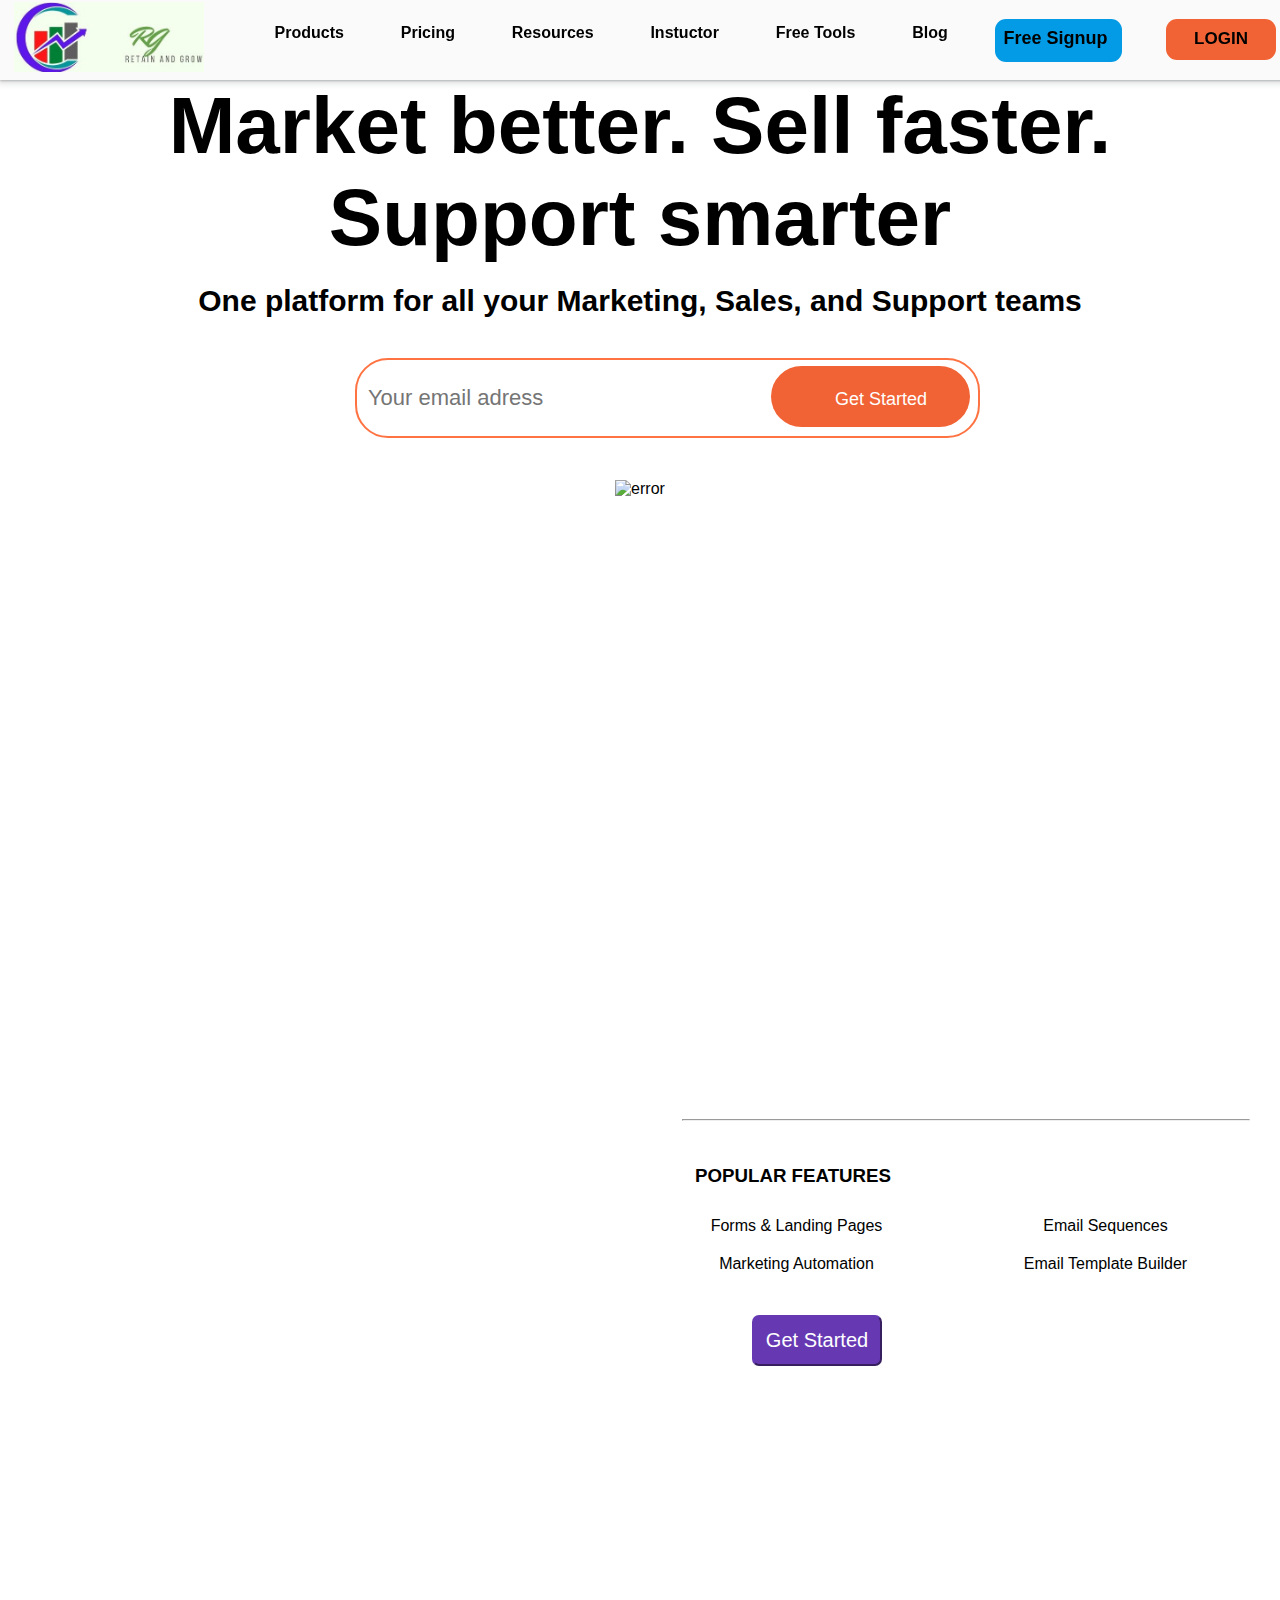
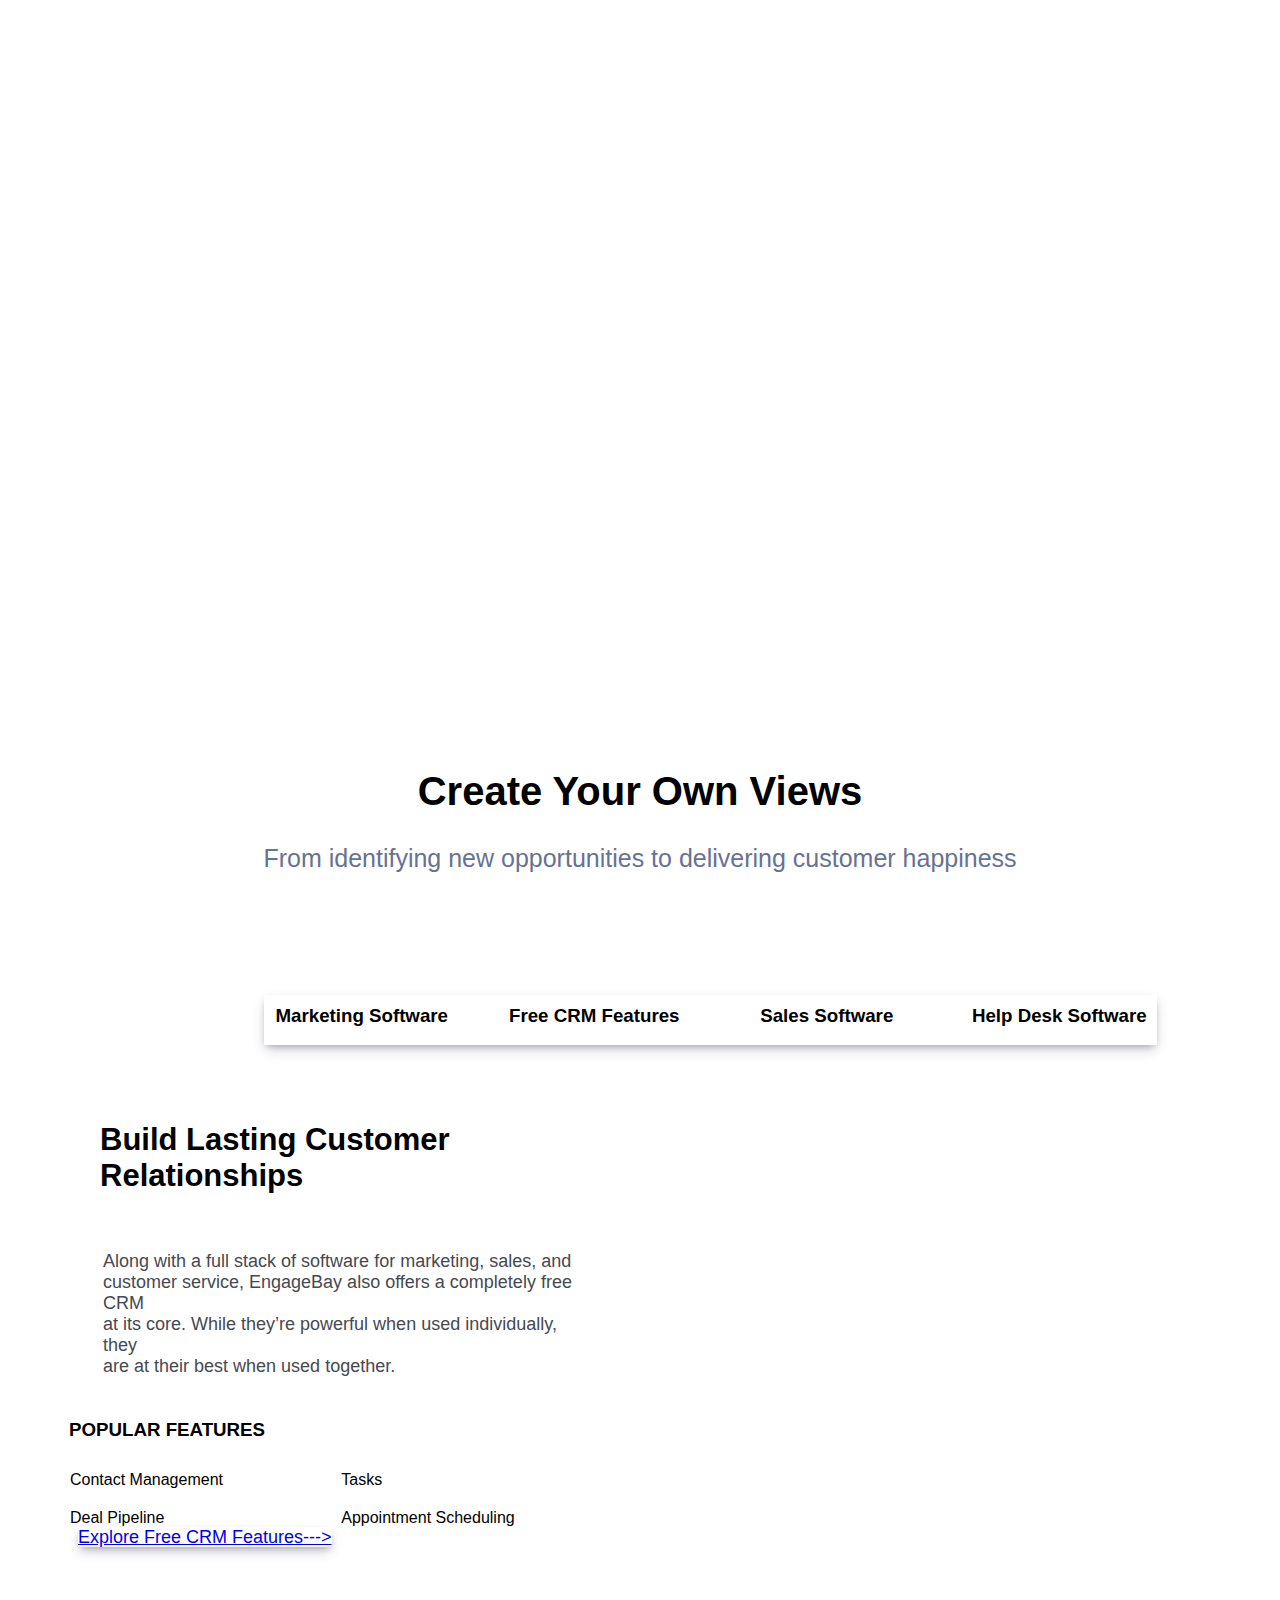
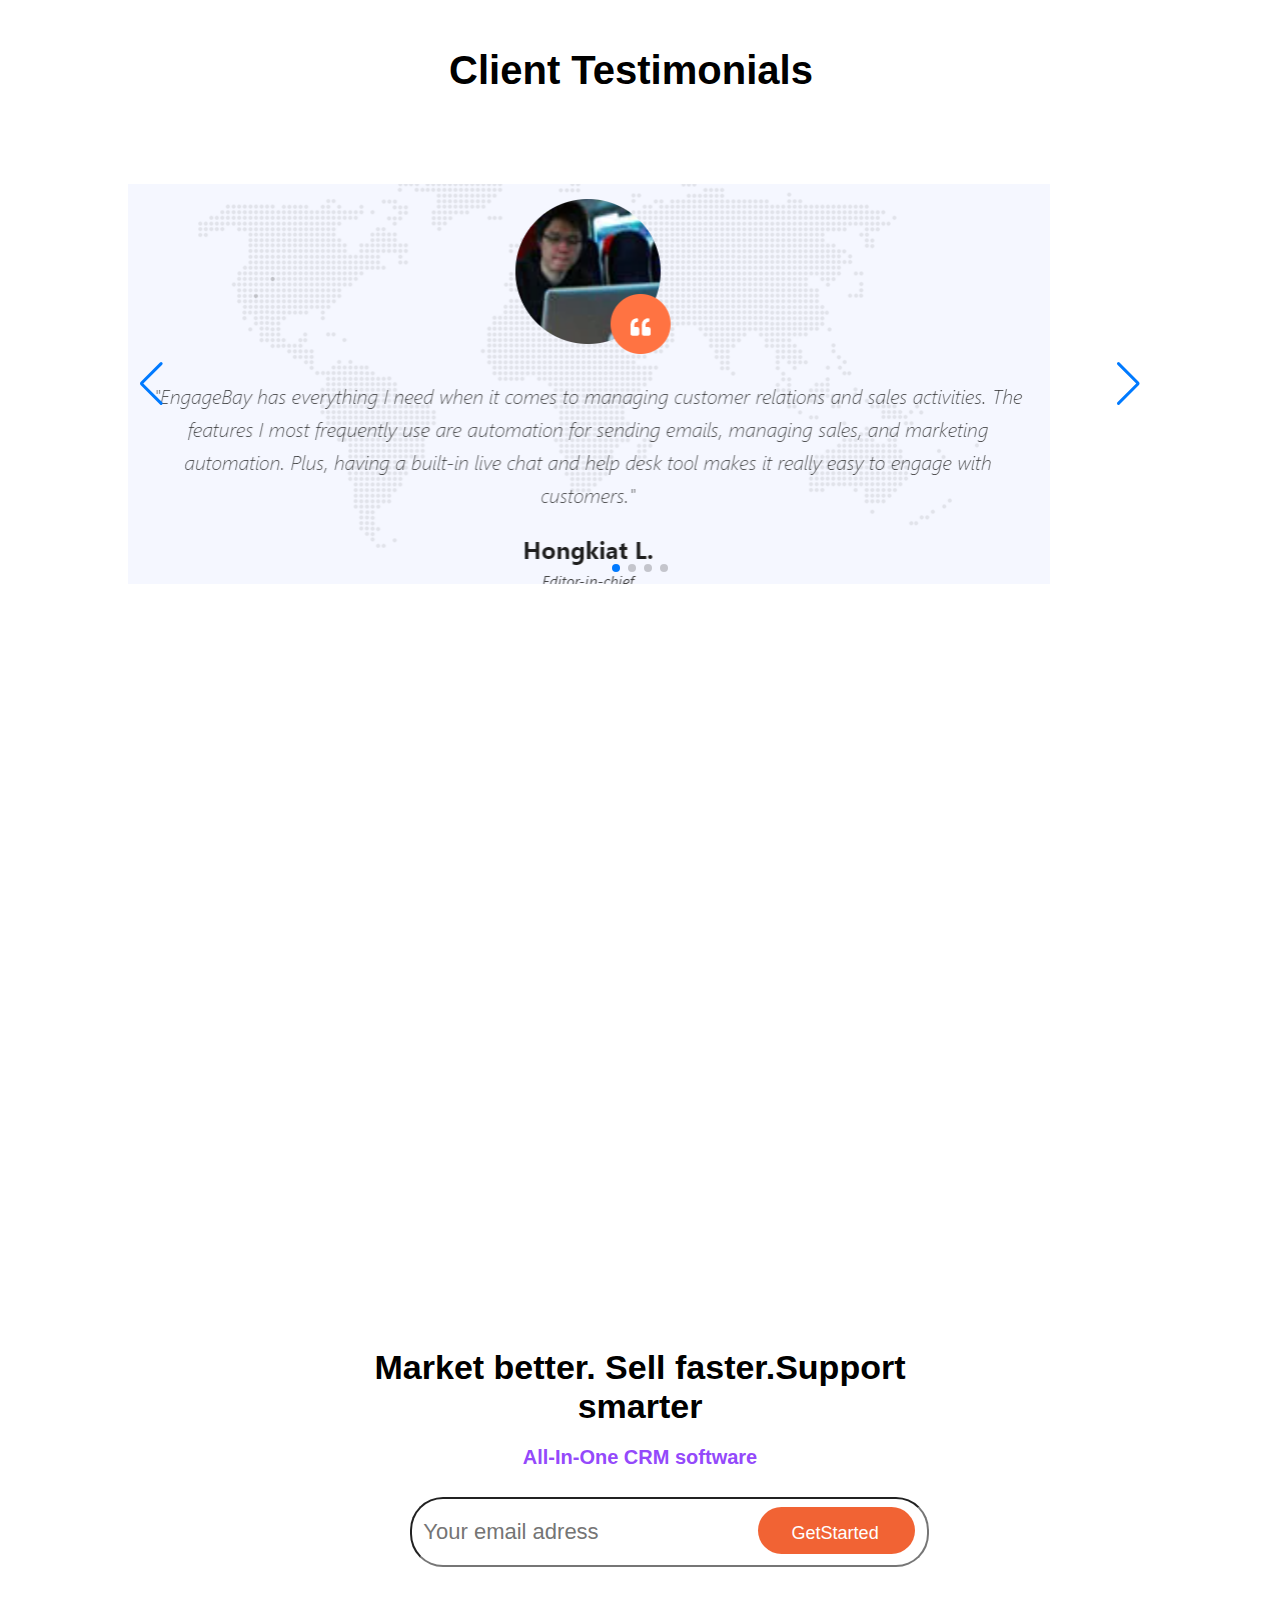
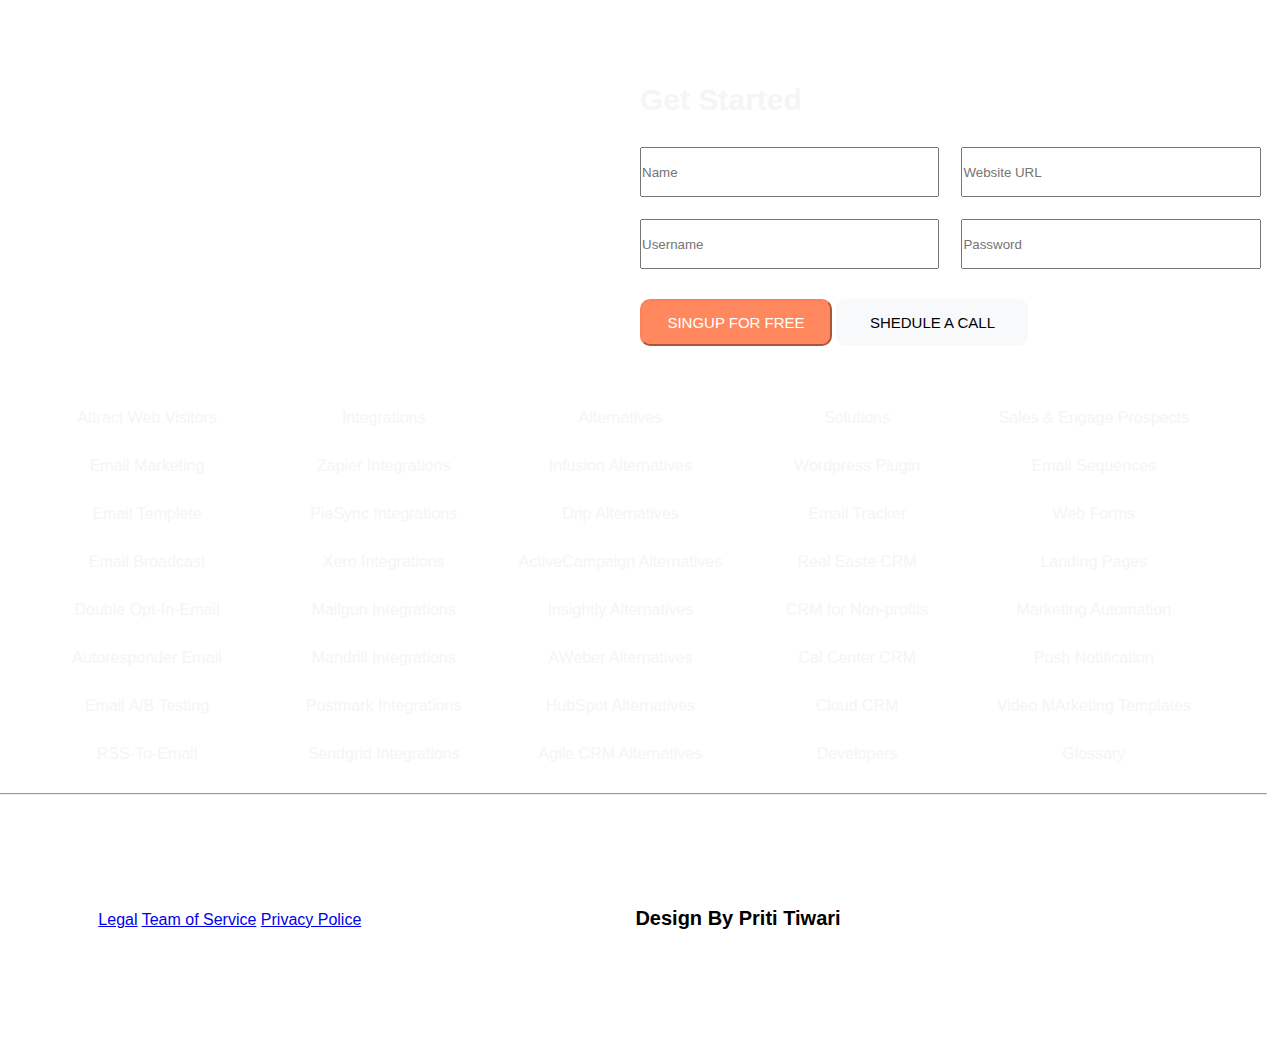
==== commit 00b477d8: "day5 work" ====
--- a/index.html
+++ b/index.html
@@ -7,7 +7,9 @@
     <meta charset="UTF-8">
     <meta http-equiv="X-UA-Compatible" content="IE=edge">
     <meta name="viewport" content="width=device-width, initial-scale=1.0">
-    <title>Home Page</title>
+    <title>RETAIN AND GROW</title>
+    <link rel="shortcut icon" href="newlogo\logosize.jpeg" type="image/x-icon">
+    
 </head>
 <script src="https://kit.fontawesome.com/1426087fe4.js" crossorigin="anonymous"></script>
 <link rel="stylesheet" href="https://cdn.jsdelivr.net/npm/swiper/swiper-bundle.min.css" />
@@ -27,7 +29,7 @@
         display: flex;
         height: 80px;
         background-color: #FAFAFA;
-        color: rgb(0, 0, 0);
+        /* color: rgb(0, 0, 0); */
         justify-content: space-between;
         align-items: center;
         padding: 0px 25px;
@@ -37,6 +39,10 @@
         position: fixed;
         z-index: 100;
     }
+    nav a{
+        text-decoration: none;
+        color: #000;
+    }
 
     #logo {
         width: 80%; 
@@ -49,6 +55,7 @@
         width: 80%;
         display: flex;
         justify-content: space-between;
+        margin-top: 21px; 
     }
 
     .home:hover {
@@ -78,27 +85,42 @@
         padding-bottom: 30px;
     }
 
-    .mail {
-
-        font-size: 25px;
-        font-family: Verdana, Geneva, Tahoma, sans-serif;
-        margin-bottom: 20px;
-        padding: 30px;
-        border-radius: 70px;
-        width: 50%;
-
-    }
-
-    .insidemail {
-        font-size: 25px;
-        font-family: Verdana, Geneva, Tahoma, sans-serif;
-        margin-bottom: 20px;
-        padding: 10px;
-        border-radius: 70px;
-        position: absolute;
-        top: 68%;
-        left: 60%;
-
+    .Mail1{
+        height: 54px;
+        border: 2px solid #ff7342;
+        margin: 0px 0px 36px -26px;
+        width: 52%;
+        border-radius: 33px;
+        padding: 11px;
+        font-size: 22px;
+    }
+
+    .insideone1 {
+        /* width: 30px; */
+        border: 2px solid #ff7342;
+        
+        height: 61px;
+        margin: 18px -71px 53px -209px;
+        padding:8px 43px 3px 64px;
+        border-radius: 73px;
+        background-color: #f16334;
+        color: #fff;
+        font-size: 18px;
+        font-weight: 500;
+        font-family: roboto, Sans-serif;
+        border: none;
+        /* text-decoration: none; */
+    }
+    .insideone1:hover{
+        background-color: #2979FF;
+        /* text-decoration: none; */
+        font-weight: bold;
+    }
+    .insideone1 a{
+        
+        color:#fff;;
+        /* background-color:  #f16334; */
+        text-decoration: none;
     }
 
     #imgs {
@@ -195,9 +217,18 @@
         color: #fff;
         ;
         margin: 42px 350px -98px 52px;
-
-
-    }
+    }
+    .btn1 a{
+        text-decoration: none;
+        color: #fff;
+    }
+    .btn1:hover{
+        text-decoration: none;
+        color: #fff;
+        background-color: #000;
+    }
+   
+
 
     #h31 {
         width: 50%;
@@ -783,8 +814,9 @@
         margin-top: 40px;
         text-align: center;
         margin-top: 20px;
-        font-size: 15px;
+        font-size: 17px;
         color: #464950;
+        font-weight: bold;
 
     }
 
@@ -815,10 +847,38 @@
         font-family: "Poppins", Arial, sans-serif;
         padding-bottom: 20px;
     }
-
-    .inside {
-        width: 30px;
+    .Mail{
+        height: 44px;
+        margin: 0px 0px 36px -26px;
+        width: 77%;
+        border-radius: 33px;
+        padding: 11px;
+        font-size: 22px;
+    }
+
+    .insideone {
+        /* width: 30px; */
         border: 1px solid red;
+        
+        height: 47px;
+        margin: 18px -71px 19px -176px;
+        padding:6px 36px 0px 34px;
+        border-radius: 73px;
+        background-color: #f16334;
+        color: #fff;
+        font-size: 18px;
+        font-weight: 500;
+        font-family: roboto, Sans-serif;
+        border: none;
+    }
+    .insideone:hover{
+        background-color: #2979FF;
+    }
+    .insideone a{
+        
+        color:#fff;;
+       
+        text-decoration: none;
     }
 
     .footer {
@@ -858,6 +918,18 @@
         font-size: 15px;
 
     }
+    
+    .free a{
+        text-decoration: none;
+        color: #fff;
+    }
+    .free:hover{
+        text-decoration: none;
+        color: #fff;
+        background-color: #000;
+        border: none;
+        font-weight: bold;
+    }
 
     .call {
         border: 1px solid blue;
@@ -871,6 +943,15 @@
         font-size: 15px;
 
     }
+    .call:hover{
+        text-decoration: none;
+        color: #fff;
+        background-color: #000;
+        border: none;
+        font-weight: bold;
+    }
+
+    
 
     .get {
         margin-top: 30px;
@@ -933,23 +1014,68 @@
         color: #fff !important;
         font-size: 12px;
     }
+    
+    .p3 a{
+        text-decoration: none;
+        color: #000;
+        font-weight: bold;
+        font-size: 20px;
+    }
+    .home:nth-child(8){
+    
+    /* border: 1px solid red; */
+    height: 41px;
+    padding: 9px;
+    border-radius: 11px;
+    margin:-5px -3px 16px -10px ;
+    width: 11%;
+    font-size: 17px;
+    font-weight: bold;
+    background-color: #f16334;
+    color: white;
+    border: none;
+   }
+   .home:nth-child(8):hover{
+    background-color:#757575;
+    color: #fff;
+    border: none;
+   }
+    
+   .home:nth-child(7){
+    
+    /* border: 1px solid red; */
+    height: 25px;
+    padding: 9px;
+    border-radius: 11px;
+    margin:-5px -3px 16px -10px ;
+    width: 11%;
+    font-size: 18px;
+    font-weight: bold;
+    background-color: #039BE5;
+    color: white;
+   }
+   .home:nth-child(7):hover{
+    background-color:#757575;
+    color: #fff;
+    border: none;
+   }
 </style>
 
 <body>
     <!-- header........... -->
     <nav id="engage">
-        
-        <a href="index.html"><img id="logo" src="logo\WhatsApp Image 2022-12-14 at 21.00.33.jpeg" alt="error"></a>
+        <a href="index.html"><img id="logo" src="logo\retain.jpeg" alt="error"></a>
         <div id="tab">
-            <p class="home">Products</p>
-            <p class="home">Pricing</p>
-            <p class="home resources">Resources</p>
-            <p class="home">Instuctor</p>
-            <p class="home">Free Tools</p>
-            <p class="home blog">Blog</p>
-            <p class="home">Free Signup</p>
-            <p class="home"> <a href="login.html">LOGIN</a> </p>
-            <p class="home">Free Demo</p>
+            <p class="home"> <a href="/product.html">Products</a> </p>
+            <p class="home"> <a href="blog.html">Pricing</a> </p>
+            <p class="home resources"> <a href="resource.html">Resources</a> </p>
+            <p class="home"> <a href="index.html">Instuctor</a> </p>
+            <p class="home"> <a href="resource.html">Free Tools</a> </p>
+            <p class="home blog"> <a href="blog.html">Blog</a></p>
+            <p class="home"> <a href="/signup.html">Free Signup</a> </p>
+            <!-- <p class="home"> <a href="/signin.html">LOGIN</a> </p> -->
+            <!-- <p class="home"> <a href=""></a> Free Demo</p> -->
+            <button class="home"><a href="/signin.html">LOGIN</a></button>
         </div>
     </nav>
     <div id="header">
@@ -958,8 +1084,8 @@
         </h1>
         <h3>One platform for all your Marketing, Sales, and Support teams</h3>
         <div>
-            <input type="text" class="mail" placeholder="Your email adress"><button class="insidemail">Get
-                Started</button>
+            <input type="text" class="Mail1" placeholder="Your email adress"><button class="insideone1"> <a href="/signup.html">Get Started</a> 
+                </button>
         </div>
         <div>
             <img src="https://cdn5.engagebay.com/new/assets/img/banner-image.svg" alt="error">
@@ -1002,7 +1128,7 @@
                         <p><i class="fa-solid fa-circle-check"></i>Appointment Scheduling</p>
                     </div>
                 </div>
-                <button class="btn1">Get Started</button>
+                <button class="btn1"> <a href="/signup.html">Get Started</a></button>
             </div>
             <div class="crm2ndchild2">
                 <div class="secondchild2" data-aos="fade-left">
@@ -1029,7 +1155,7 @@
                         </div>
                     </div>
                 </div>
-                <button class="btn1">Get Started</button>
+                <button class="btn1"> <a href="/signup.html">Get Started</a></button>
             </div>
         </div>
         <div id="priti">
@@ -1053,7 +1179,7 @@
                         <p><i class="fa-solid fa-circle-check"></i>Ticket Automation</p>
                     </div>
                 </div>
-                <button class="btn1">Get Started</button>
+                <button class="btn1"> <a href="/signup.html">Get Started</a></button>
             </div>
             <div class="crm2ndchild2" data-aos="fade-left">
                 <div class="secondchild2">
@@ -1083,7 +1209,7 @@
                         </div>
                     </div>
                 </div>
-                <button class="btn1">Get Started</button>
+                <button class="btn1"> <a href="/signup.html">Get Started</a></button>
             </div>
         </div>
     </div>
@@ -1186,84 +1312,84 @@
             </div>
             <div>
                 <img src="https://cdn5.engagebay.com/new/assets/img/icons/eb-features/calling.svg" alt="">
-                <p>Automation</p>
+                <p>Calling</p>
             </div>
             <div>
                 <img src="https://cdn5.engagebay.com/new/assets/img/icons/eb-features/company-management.svg" alt="">
-                <p>Automation</p>
+                <p>company-management</p>
             </div>
             <div>
                 <img src="https://cdn5.engagebay.com/new/assets/img/icons/eb-features/contact-management.svg" alt="">
-                <p>Automation</p>
+                <p>contact-management/p>
             </div>
             <div>
                 <img src="https://cdn5.engagebay.com/new/assets/img/icons/eb-features/deal-management.svg" alt="">
-                <p>Automation</p>
+                <p>deal-management</p>
             </div>
             <div>
                 <img src="https://cdn5.engagebay.com/new/assets/img/icons/eb-features/email-broadcast.svg" alt="">
-                <p>Automation</p>
+                <p>email-broadcast</p>
             </div>
             <div>
                 <img src="https://cdn5.engagebay.com/new/assets/img/icons/eb-features/email-sequences.svg" alt="">
-                <p>Automation</p>
+                <p>email-sequences/p>
             </div>
             <div>
                 <img src="https://cdn5.engagebay.com/new/assets/img/icons/eb-features/email-template-builder.svg"
                     alt="">
-                <p>Automation</p>
+                <p>Email email-template-builder/p>
             </div>
             <div>
                 <img src="https://cdn5.engagebay.com/new/assets/img/icons/eb-features/forms.svg" alt="">
-                <p>Automation</p>
+                <p>Forms</p>
             </div>
             <div>
                 <img src="https://cdn5.engagebay.com/new/assets/img/icons/eb-features/help-desk.svg" alt="">
-                <p>Automation</p>
+                <p>Help Desk</p>
             </div>
             <div>
                 <img src="https://cdn5.engagebay.com/new/assets/img/icons/eb-features/landing-pages.svg" alt="">
-                <p>Automation</p>
+                <p>Landing-pagesp>
             </div>
             <div>
                 <img src="https://cdn5.engagebay.com/new/assets/img/icons/eb-features/live-chat.svg" alt="">
-                <p>Automation</p>
+                <p>Live Chat</p>
             </div>
             <div>
                 <img src="https://cdn5.engagebay.com/new/assets/img/icons/eb-features/milestone-tracking.svg" alt="">
-                <p>Automation</p>
+                <p>milestone-tracking/p>
             </div>
             <div>
                 <img src="https://cdn5.engagebay.com/new/assets/img/icons/eb-features/calendar.svg" alt="">
-                <p>Automation</p>
+                <p>Calendar/p>
             </div>
             <div>
                 <img src="https://cdn5.engagebay.com/new/assets/img/icons/eb-features/products.svg" alt="">
-                <p>Automation</p>
+                <p>Products/p>
             </div>
             <div>
                 <img src="https://cdn5.engagebay.com/new/assets/img/icons/eb-features/proposal.svg" alt="">
-                <p>Automation</p>
+                <p>Proposal</p>
             </div>
             <div>
                 <img src="https://cdn5.engagebay.com/new/assets/img/icons/eb-features/push-notifications.svg" alt="">
-                <p>Automation</p>
+                <p>Push Notifications</p>
             </div>
             <div>
                 <img src="https://cdn5.engagebay.com/new/assets/img/icons/eb-features/segmentation.svg" alt="">
-                <p>Automation</p>
+                <p>Segmentation</p>
             </div>
             <div>
                 <img src="https://cdn5.engagebay.com/new/assets/img/icons/eb-features/workflows.svg" alt="">
-                <p>Automation</p>
+                <p>Site messaging</p>
             </div>
             <div>
                 <img src="https://cdn5.engagebay.com/new/assets/img/icons/eb-features/site-messaging.svg" alt="">
-                <p>Automation</p>
+                <p> SMS Broadcast/p>
             </div>
             <div>
                 <img src="https://cdn5.engagebay.com/new/assets/img/icons/eb-features/sms-broadcast.svg" alt="">
-                <p>Automation</p>
+                <p>Social posts scheduling</p>
             </div>
             <div>
                 <img src="https://cdn5.engagebay.com/new/assets/img/icons/eb-features/social-posts-scheduling.svg"
@@ -1272,35 +1398,35 @@
             </div>
             <div>
                 <img src="https://cdn5.engagebay.com/new/assets/img/icons/eb-features/social-suite.svg" alt="">
-                <p>Automation</p>
+                <p>Social suite</p>
             </div>
             <div>
                 <img src="https://cdn5.engagebay.com/new/assets/img/icons/eb-features/sticky-bars.svg" alt="">
-                <p>Automation</p>
+                <p>Sticky Bars</p>
             </div>
             <div>
                 <img src="https://cdn5.engagebay.com/new/assets/img/icons/eb-features/task-management.svg" alt="">
-                <p>Automation</p>
+                <p>Task Management</p>
             </div>
             <div>
                 <img src="https://cdn5.engagebay.com/new/assets/img/icons/eb-features/workflows.svg" alt="">
-                <p>Automation</p>
+                <p>Video Template</p>
             </div>
             <div>
                 <img src="https://cdn5.engagebay.com/new/assets/img/icons/eb-features/video-templates.svg" alt="">
-                <p>Automation</p>
+                <p>Web Analytics</p>
             </div>
             <div>
                 <img src="https://cdn5.engagebay.com/new/assets/img/icons/eb-features/web-analytics.svg" alt="">
-                <p>Automation</p>
+                <p>A/B Landing Pages</p>
             </div>
             <div>
                 <img src="https://cdn5.engagebay.com/new/assets/img/icons/eb-features/ab-landing-pages.svg" alt="">
-                <p>Automation</p>
+                <p>Custom Reporting</p>
             </div>
             <div>
                 <img src="https://cdn5.engagebay.com/new/assets/img/icons/eb-features/custom-reporting.svg" alt="">
-                <p>Automation</p>
+                <p>Work Flows</p>
             </div>
         </div>
 
@@ -1310,8 +1436,8 @@
         <h1>Market better. Sell faster.Support smarter</h1>
         <h3>All-In-One CRM software</h3>
         <div>
-            <input type="text" class="mail" placeholder="Your email adress">
-            <button class="inside">GetStarted</button>
+            <input type="text" class="Mail" placeholder="Your email adress">
+            <button class="insideone"> <a href="/signup.html">GetStarted</a>  </button>
         </div>
     </div>
     <!-- footer..................... -->
@@ -1328,8 +1454,8 @@
                 <input type="password" placeholder="Password">
             </div>
             <div id="Btn">
-                <button class="free">SINGUP FOR FREE</button>
-                <button class="call">SHEDULE A CALL</button>
+                <button class="free"> <a href="/signup.html">SINGUP FOR FREE</a></button>
+                <button onclick="showalert()" class="call">SHEDULE A CALL</button>
             </div>
 
         </div>
@@ -1418,9 +1544,10 @@
                     <p class="p3">EngageBay Inc.,1007 North Orange Street 4th Floor #180 Wilmington, DE 19801</p>
                     <p class="p3">support@engagebay.com , +1.(877).509.3570</p>
                     <p class="p3">© EngageBay 2022. All Rights Reserved.</p>
+                    <p class="p3" color="white"> <a href="">Design By Priti Tiwari</a> </p>
                     
                 </div>
-                <p>PRITI TIWARI</p>
+                
             </div>
             
         </div>
@@ -1469,5 +1596,33 @@
         })
     </script>
 </body>
-
+<script>
+
+    // button alert..................
+
+    function showalert(){
+        alert(" HOME PAGE Process Completed. Schedule for a call  please go to LOGIN PAGE.")
+        window.location.href="/signin.html"
+    }
+
+
+// slider...................
+    let slideshowind=0;
+    slides();
+    function slides(){
+        let i=0;
+        let slide=document.getElementsByClassName("swiper-slide")
+    for(let i=0; i<slide.length; i++){
+        slide[i].style.display="none";
+    }
+    slideshowind++;
+    if(slideshowind > slide.length){
+        slideshowind=1;
+
+    }
+    slide[slideshowind-1].style.display="block";
+    setTimeout(slides,2000);
+    }
+
+</script>
 </html>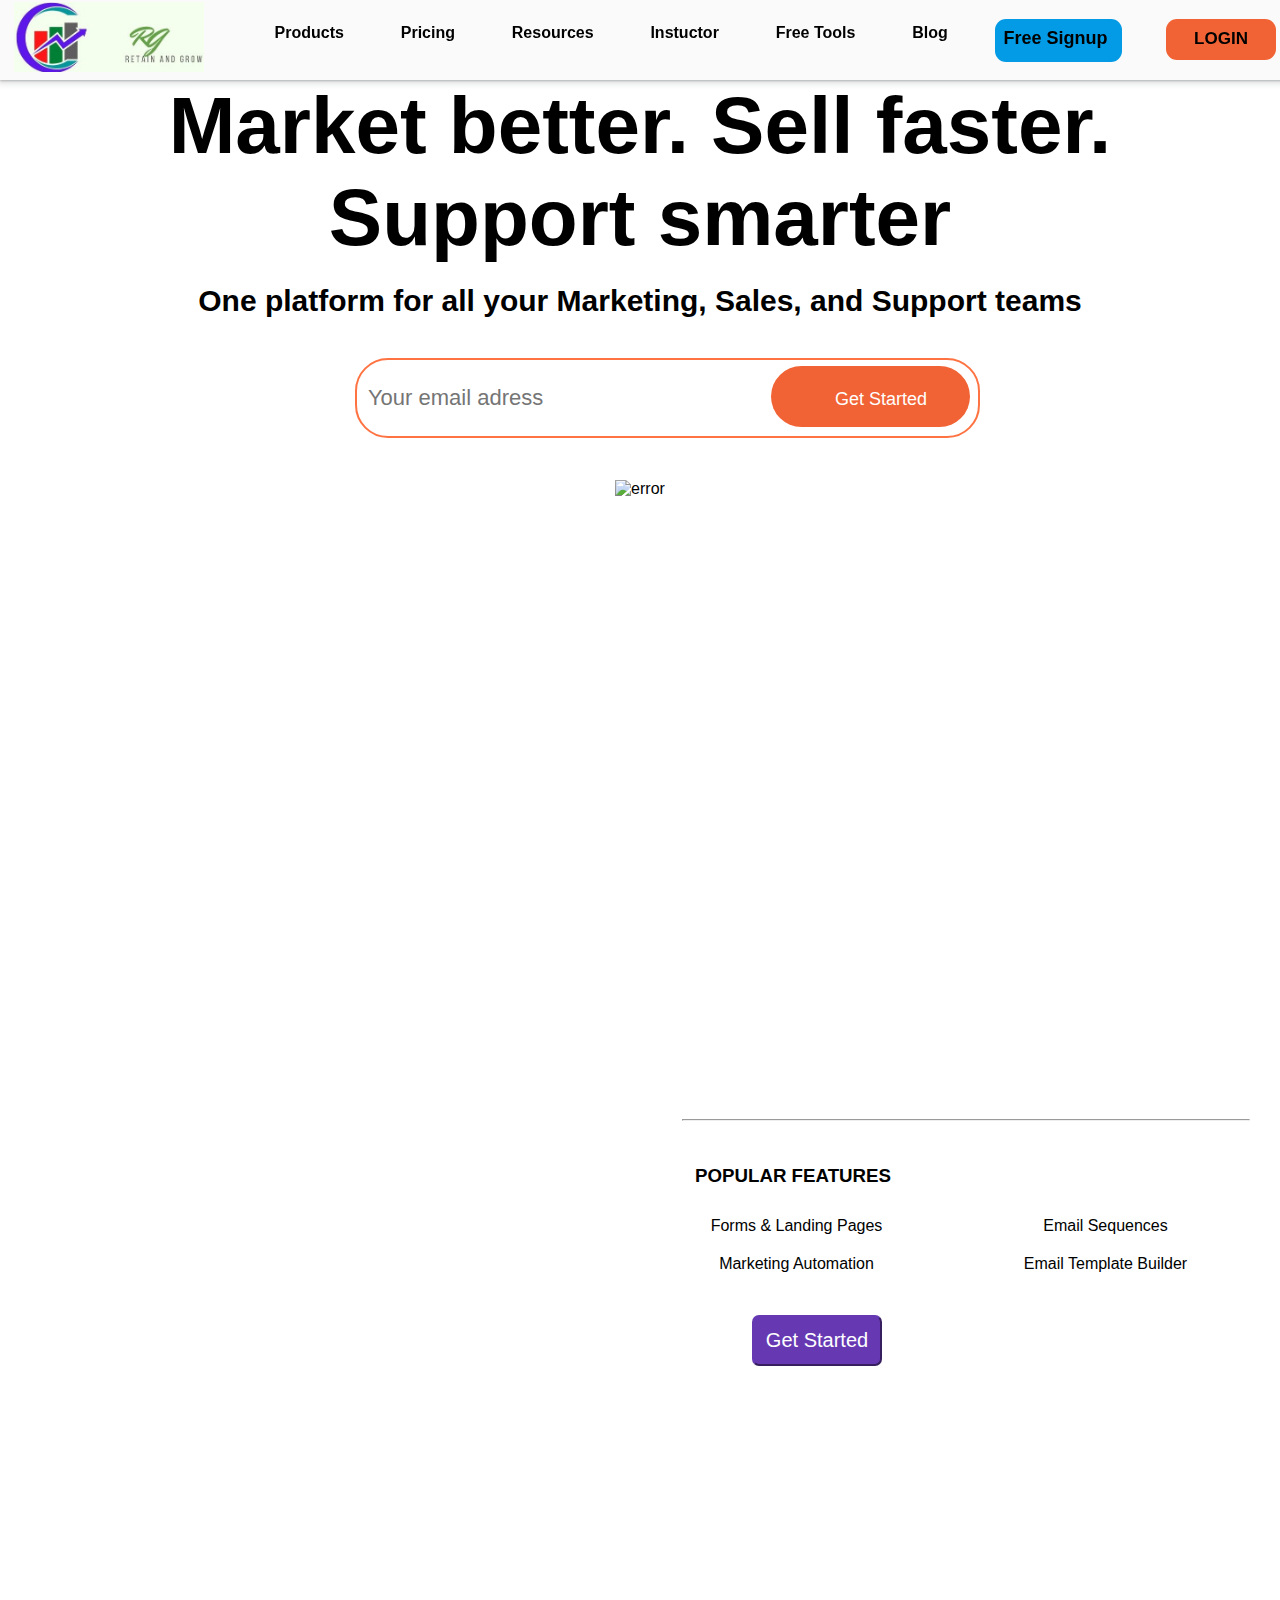
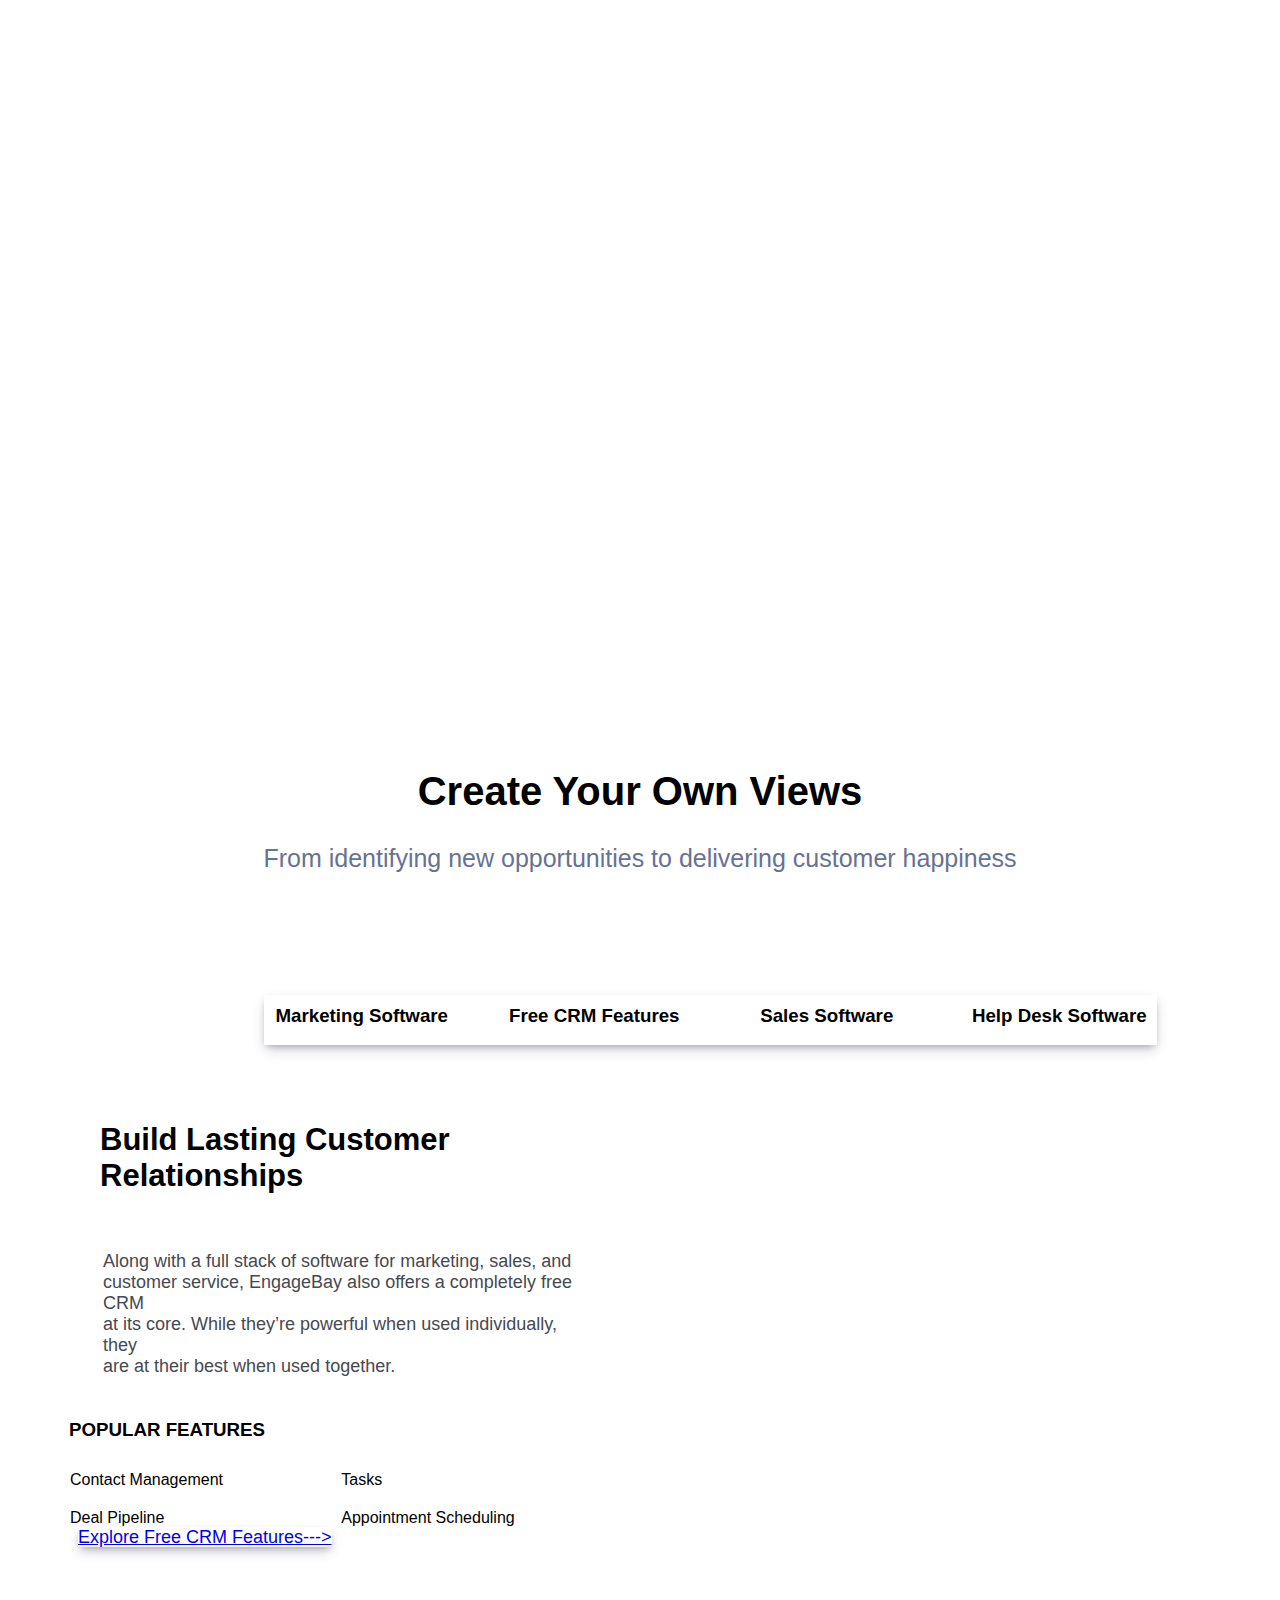
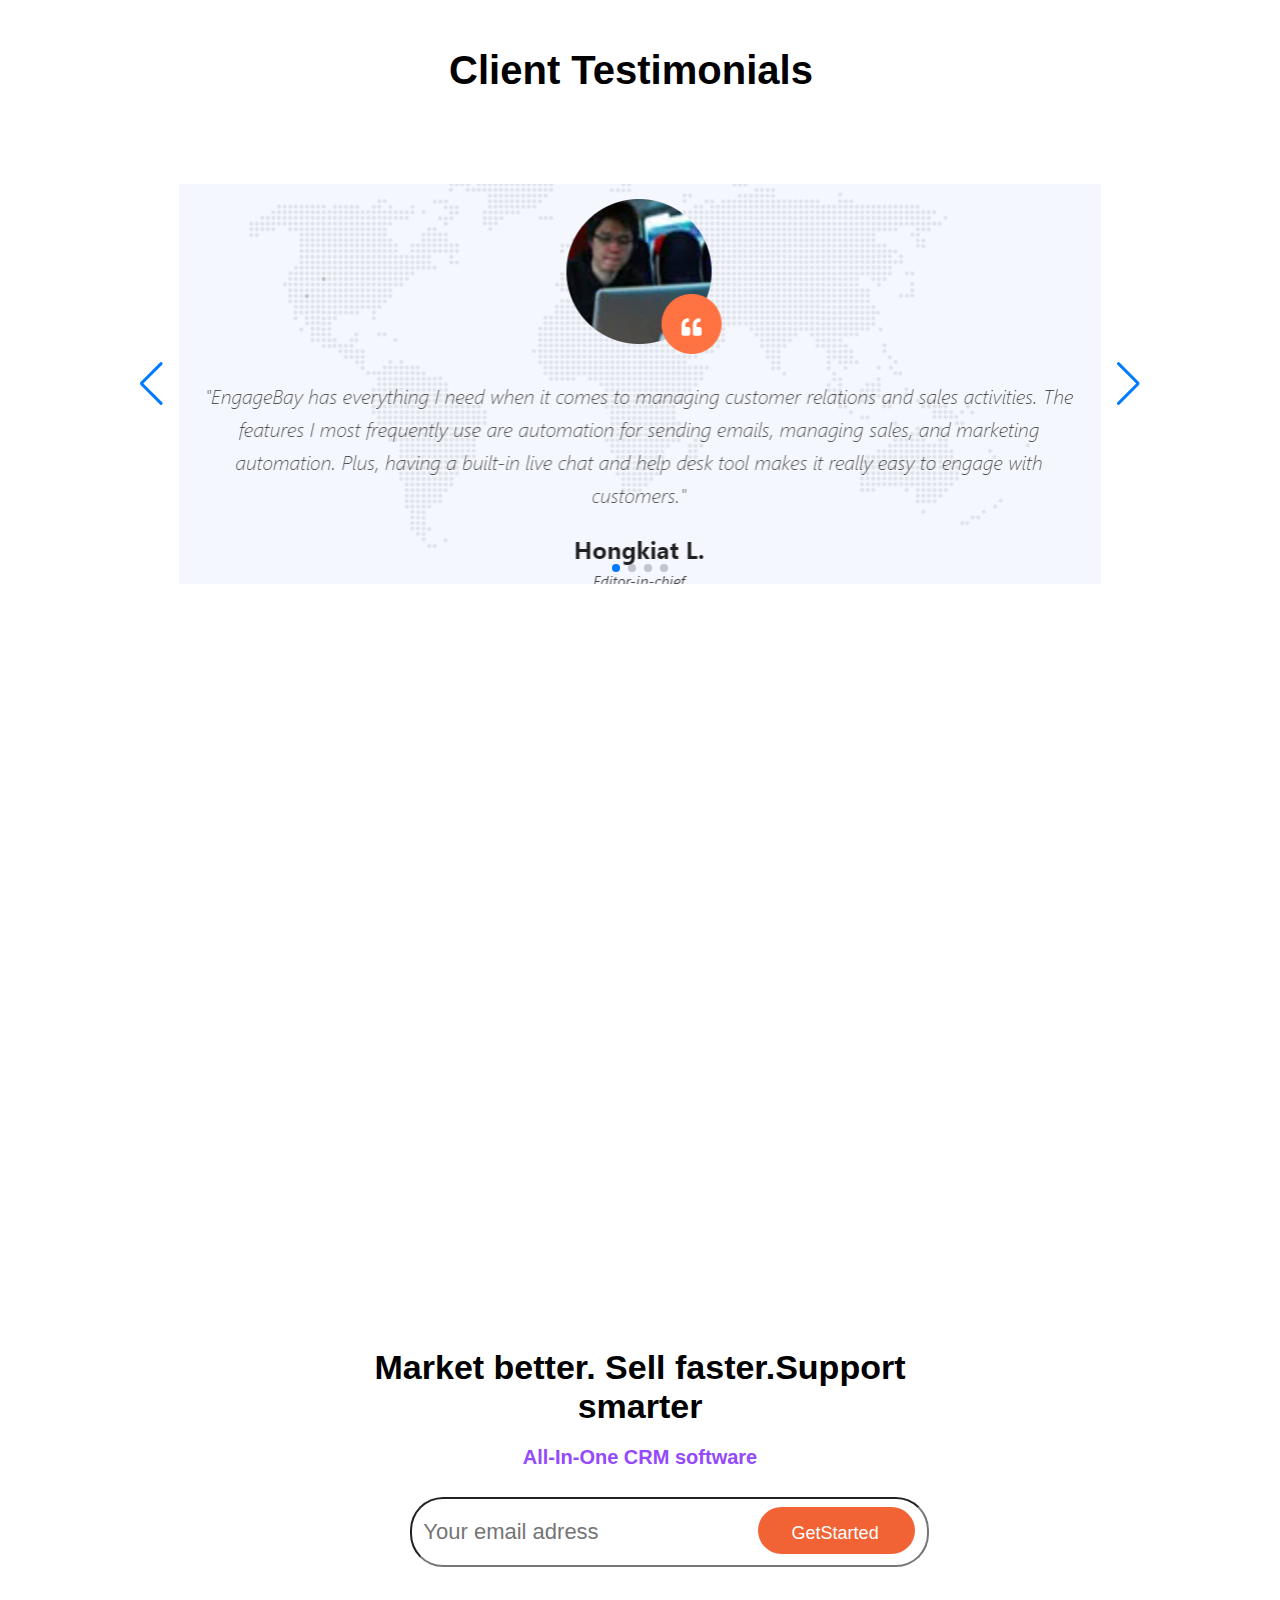
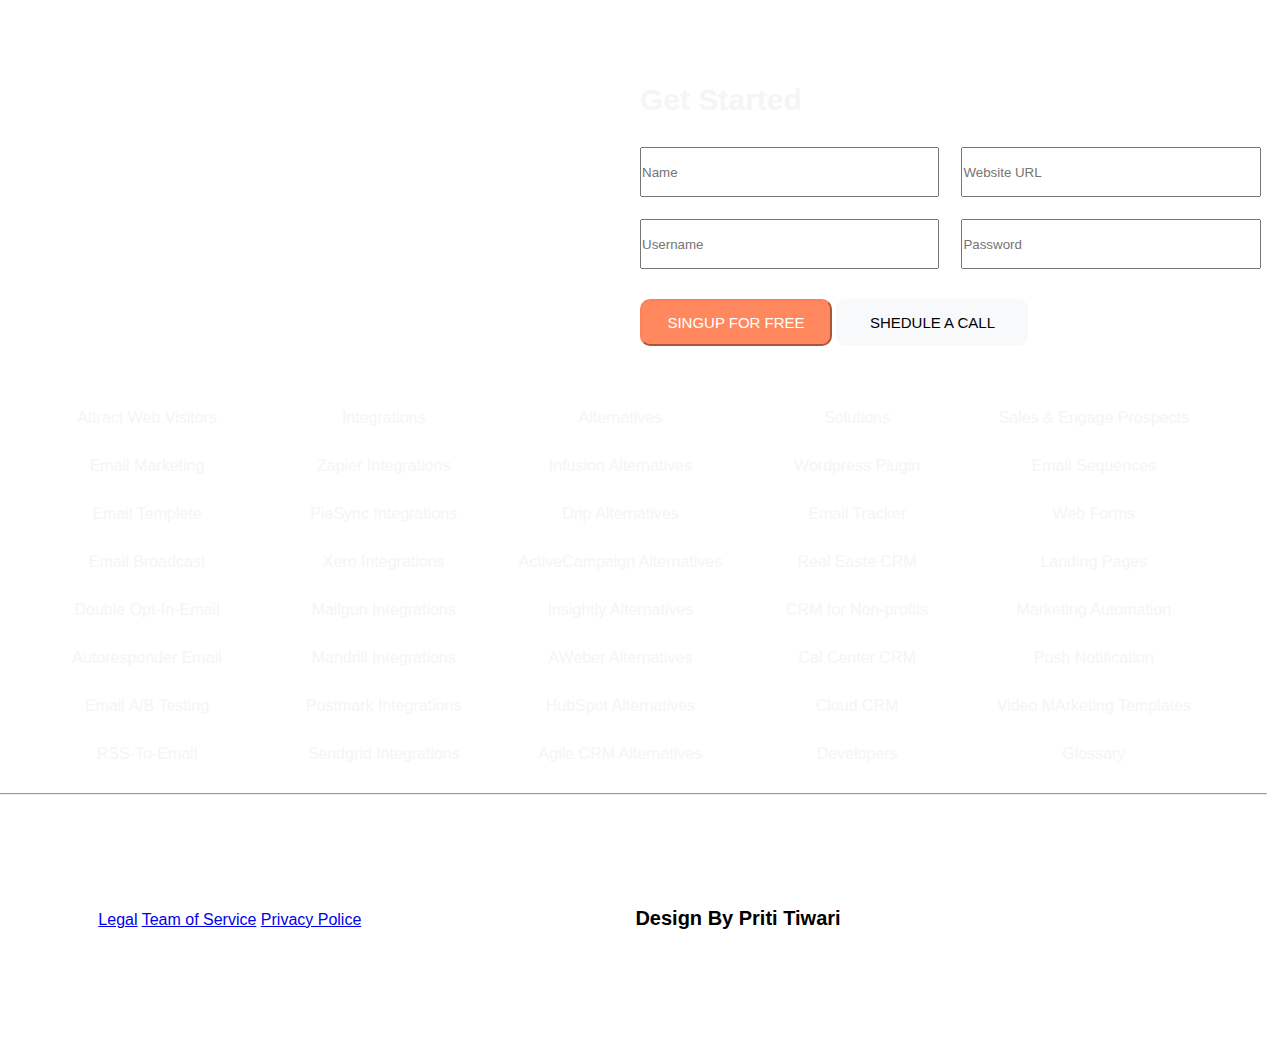
==== commit 9452eabb: "final project submission" ====
--- a/index.html
+++ b/index.html
@@ -1606,23 +1606,6 @@
     }
 
 
-// slider...................
-    let slideshowind=0;
-    slides();
-    function slides(){
-        let i=0;
-        let slide=document.getElementsByClassName("swiper-slide")
-    for(let i=0; i<slide.length; i++){
-        slide[i].style.display="none";
-    }
-    slideshowind++;
-    if(slideshowind > slide.length){
-        slideshowind=1;
-
-    }
-    slide[slideshowind-1].style.display="block";
-    setTimeout(slides,2000);
-    }
 
 </script>
 </html>